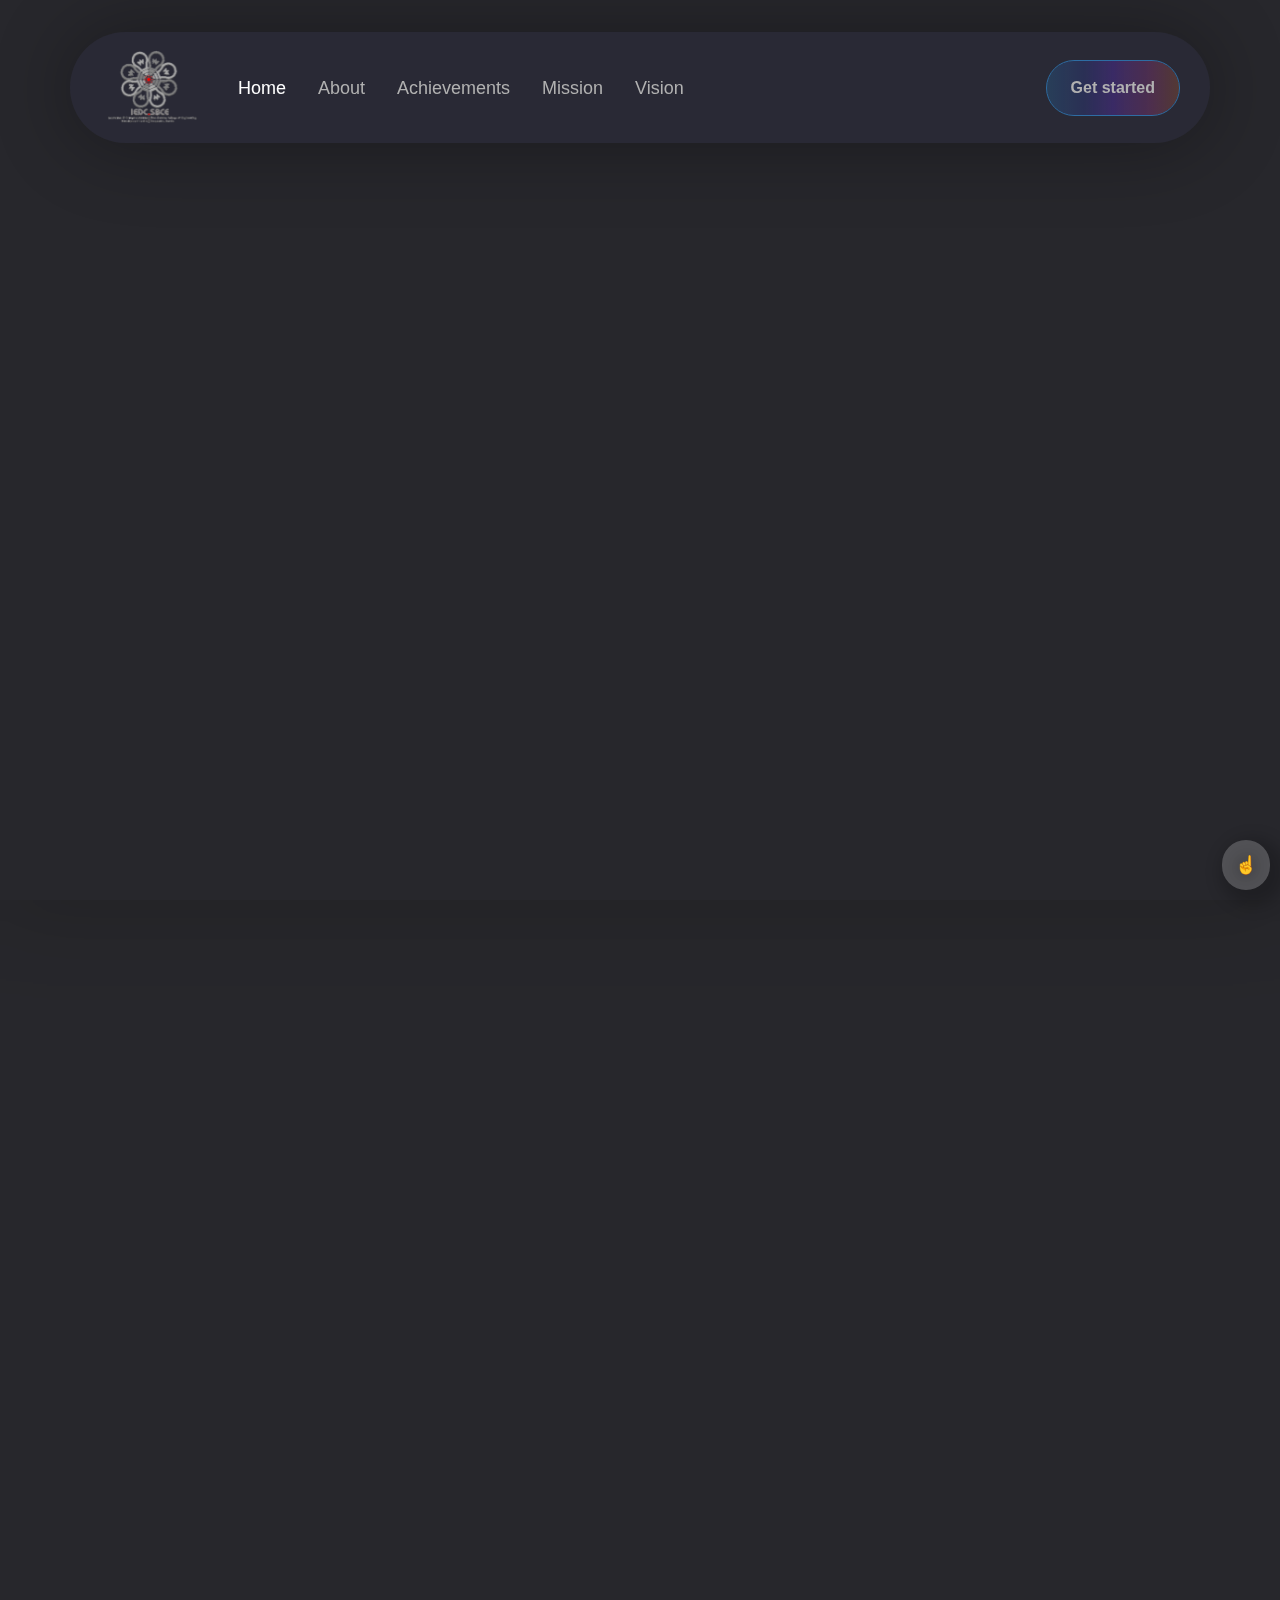
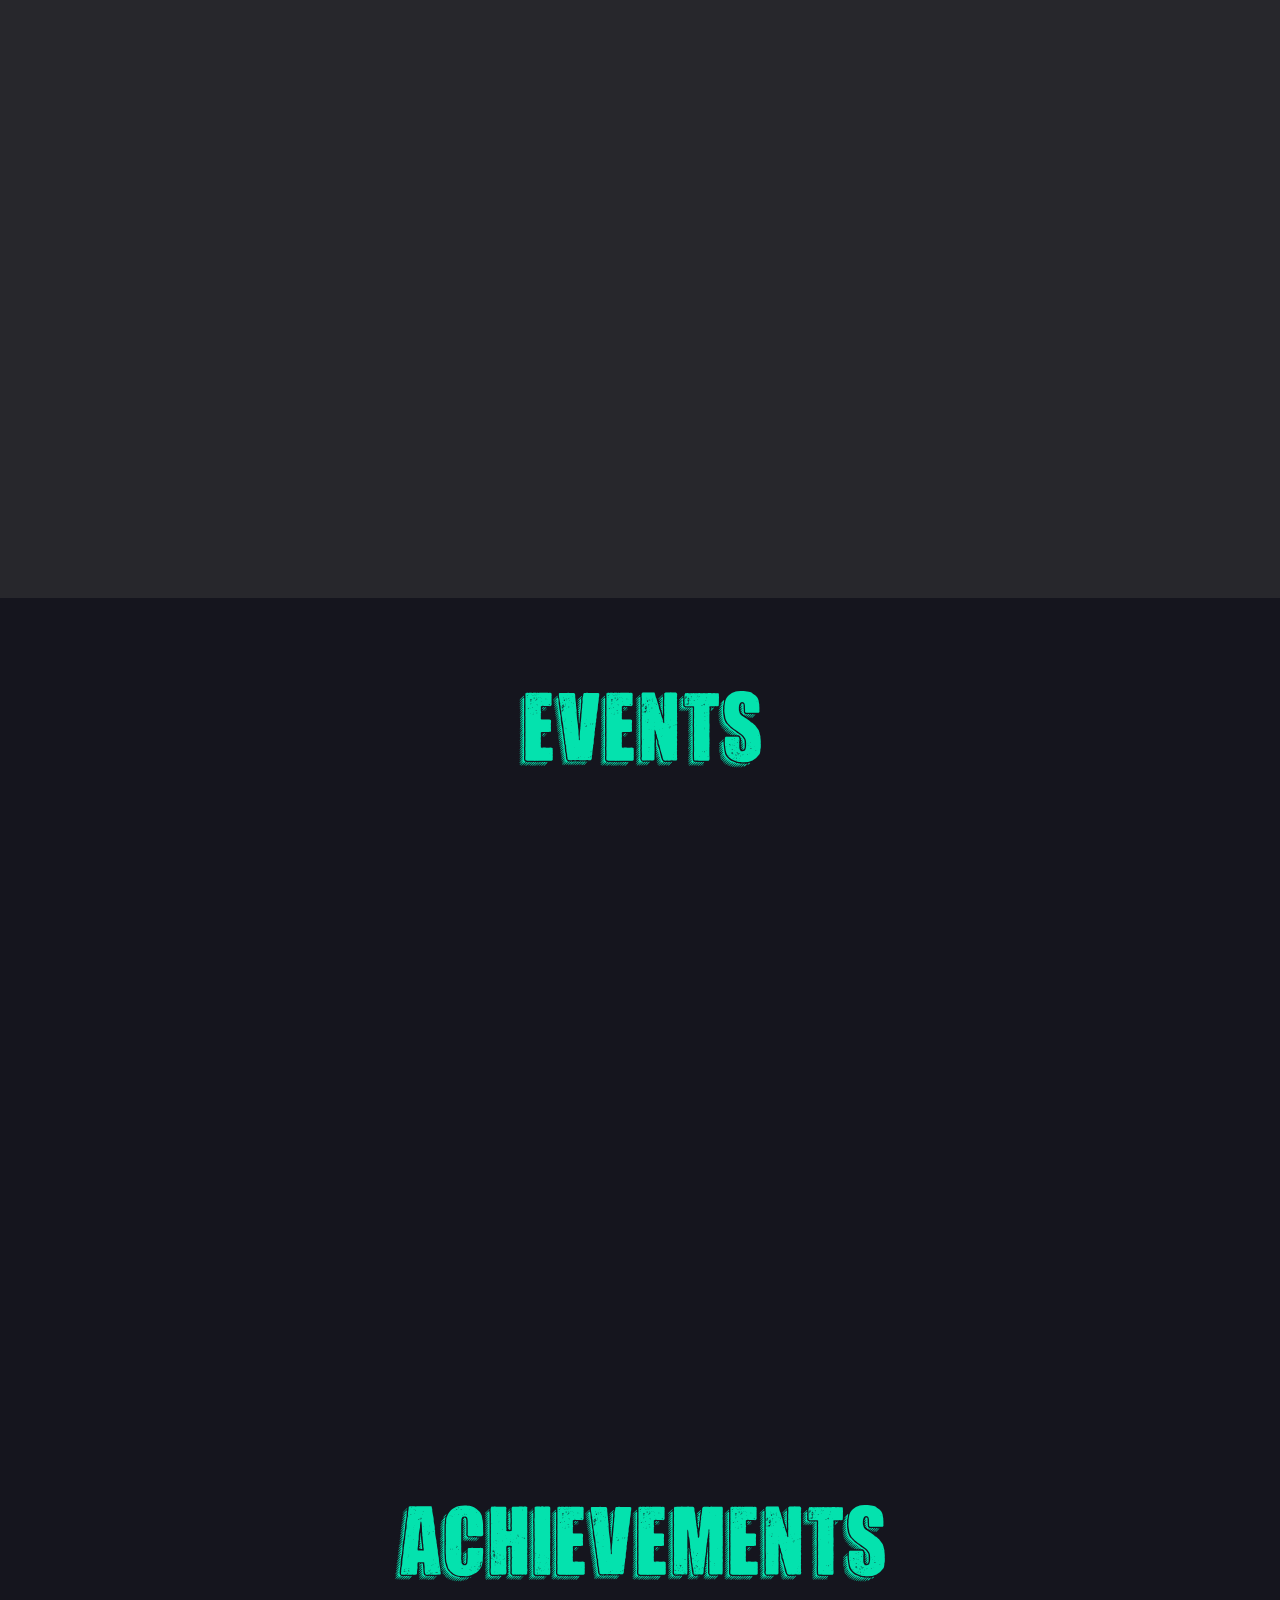
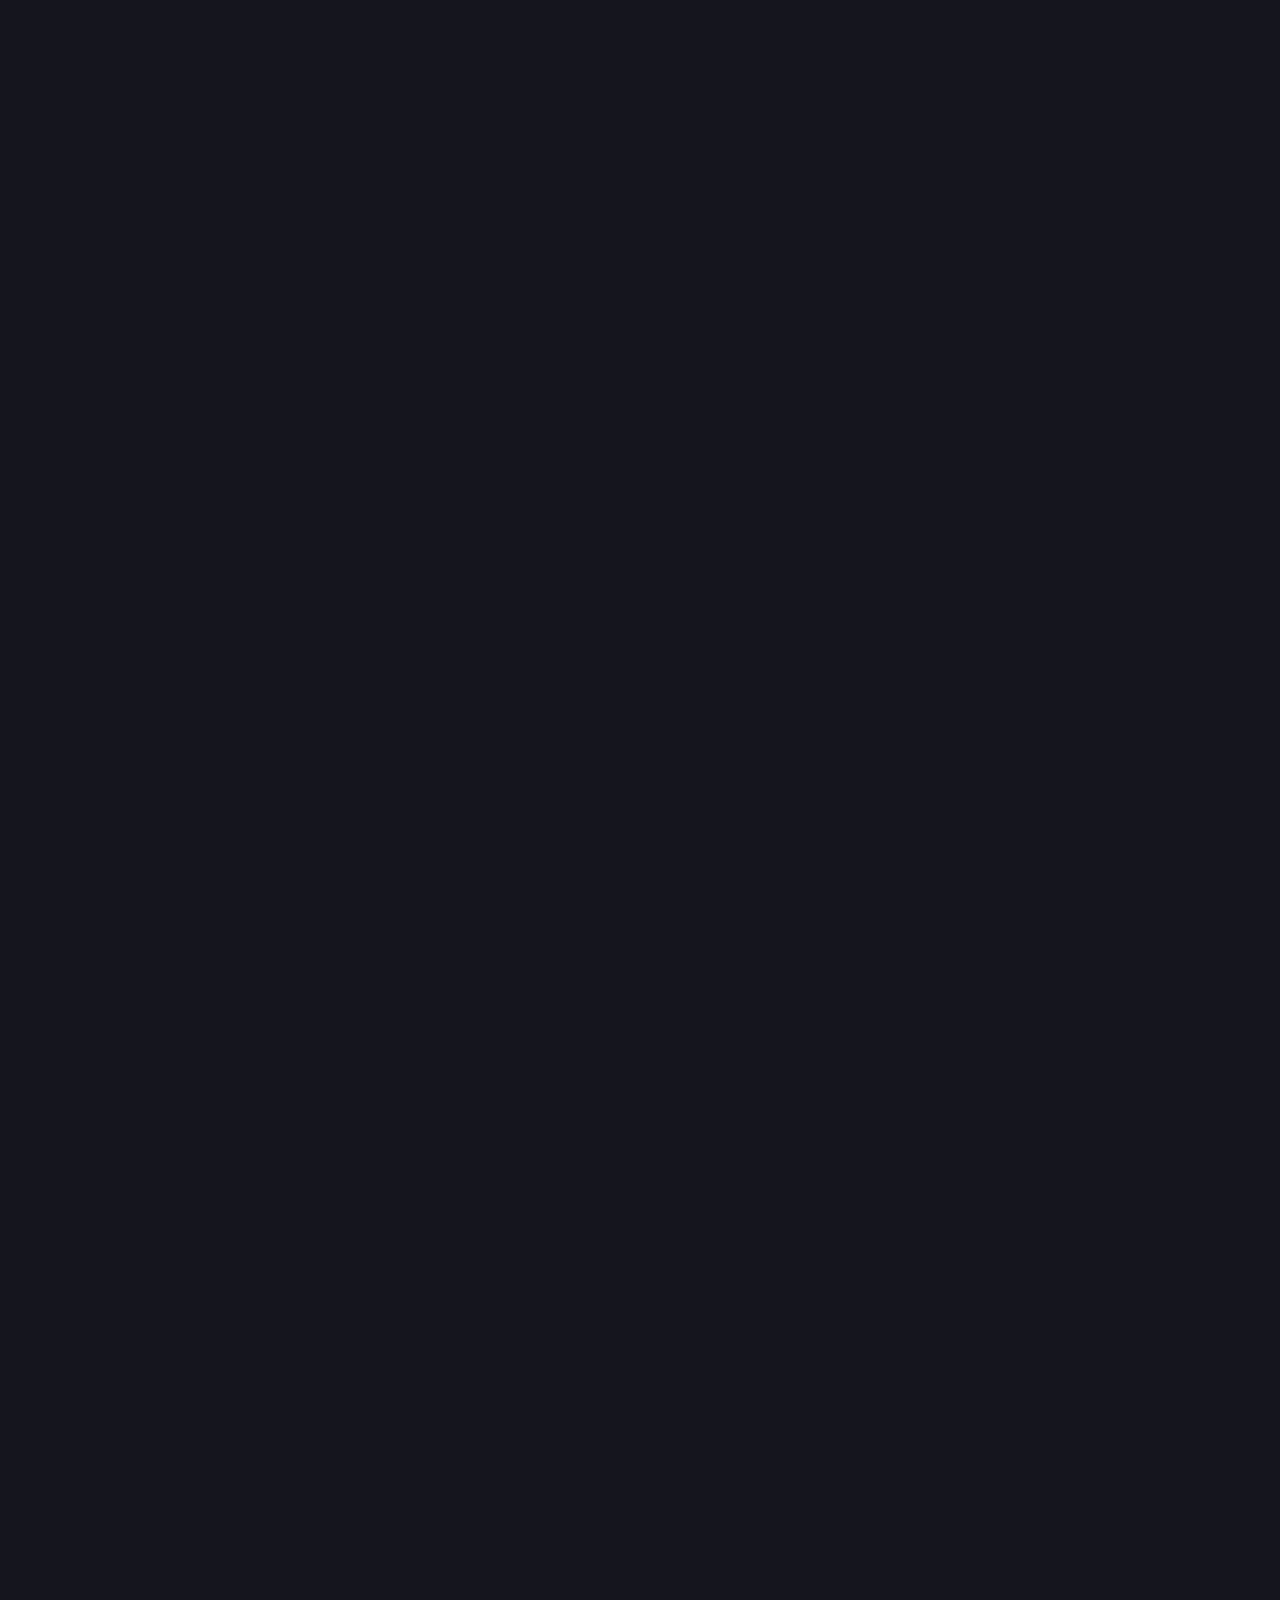
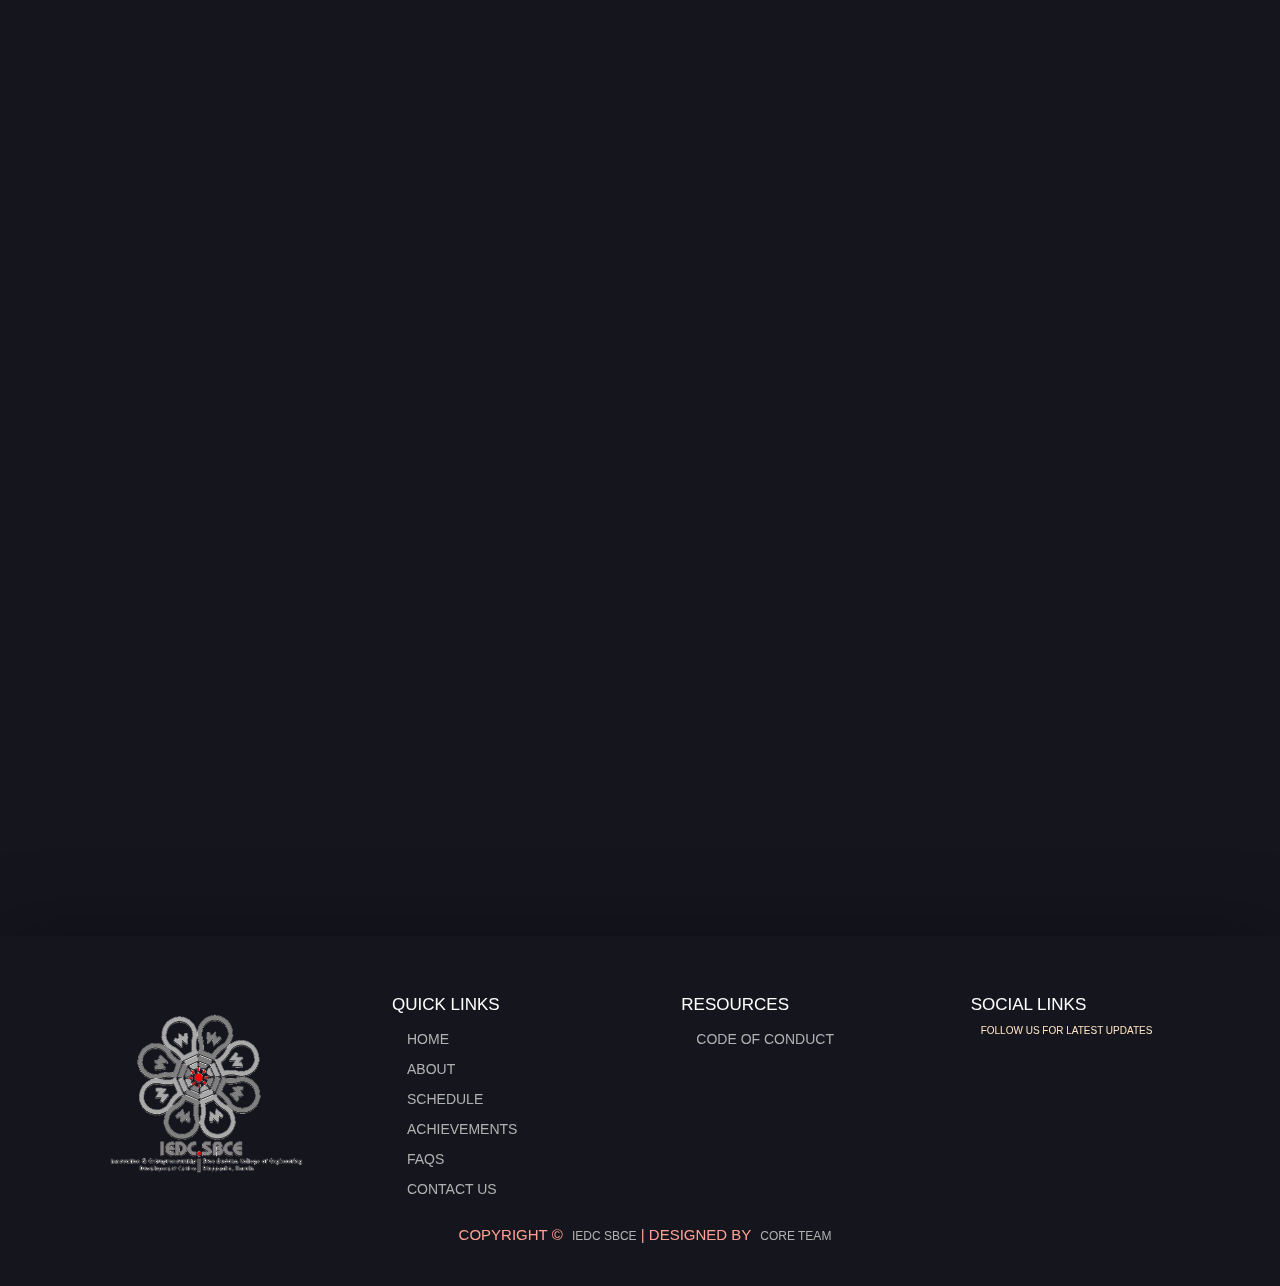
==== index.html @ 45203503 "Rename new.html to index.html" ====
<!DOCTYPE html>
<html lang="en">

<head>
    <meta charset="utf-8">
    <meta content="width=device-width, initial-scale=1" name="viewport">

    <!-- Page Descriptions -->
    <title>IEDC SBCE</title>
    <meta content="IEDC SBCE" property="og:title">
    <meta content="Welcome to IEDC SBCE" name="description">
    <link rel="shortcut icon" type="image/x-icon" href="images/logo.png">
    <!-- Facebook -->
    <meta content="IEDC SBCE" property="og:site_name">
    <meta content="Welcome to IEDC SBCE" property="og:description">
    <meta content="images/logo.png" property="og:image">
    <meta content="website" property="og:type">
    <meta content="https://iedcsbce.com/" property="og:url">

    <!-- Twitter -->
    <meta content="IEDC SBCE" property="twitter:title">
    <meta content="Welcome to IEDC SBCE" property="twitter:description">
    <meta content="images/logo.png" property="twitter:image">
    <meta content="summary_large_image" name="twitter:card">
    <meta content="@iedcsbce" name="twitter:site">
    <meta content="@iedcsbce" name="twitter:creator">
    <meta content="https://iedcsbce.com/" property="twitter:url">

    <!-- Page Styles -->
    <link href="css/style.css" rel="stylesheet">
    <link rel="stylesheet" href="https://cdnjs.cloudflare.com/ajax/libs/font-awesome/4.7.0/css/font-awesome.min.css">
    <link href="https://unpkg.com/aos@2.3.1/dist/aos.css" rel="stylesheet">
    <link href="https://fonts.googleapis.com/css?family=Roboto:300,400,500,700,900" rel="stylesheet">
    <link href="https://fonts.googleapis.com/icon?family=Material+Icons" rel="stylesheet">
    <link href="https://maxcdn.bootstrapcdn.com/bootstrap/3.3.7/css/bootstrap.min.css" rel="stylesheet">
    <link href="https://maxcdn.bootstrapcdn.com/font-awesome/4.7.0/css/font-awesome.min.css" rel="stylesheet">
    <link href="https://cdnjs.cloudflare.com/ajax/libs/animate.css/3.5.2/animate.min.css" rel="stylesheet">
    <link
        href="https://cdnjs.cloudflare.com/ajax/libs/bootstrap-material-design/0.5.10/css/bootstrap-material-design.min.css"
        rel="stylesheet">
    <link href="https://cdnjs.cloudflare.com/ajax/libs/bootstrap-material-design/0.5.10/css/ripples.min.css"
        rel="stylesheet">
    <link href="https://cdnjs.cloudflare.com/ajax/libs/bootstrap-material-design/0.5.10/css/roboto.min.css"
        rel="stylesheet">
    <link
        href="https://cdnjs.cloudflare.com/ajax/libs/bootstrap-material-design/0.5.10/css/material-fullpalette.min.css"
        rel="stylesheet">
    <link href="https://cdnjs.cloudflare.com/ajax/libs/bootstrap-material-design/0.5.10/css/material-wfont.min.css"
        rel="stylesheet">

    <!-- Page Scripts -->
    <script src="js/script.js"></script>
    <script src="https://unpkg.com/aos@2.3.1/dist/aos.js"></script>
    <script src="https://cdnjs.cloudflare.com/ajax/libs/jquery/3.1.1/jquery.min.js"></script>
    <script src="https://cdnjs.cloudflare.com/ajax/libs/bootstrap-material-design/0.5.10/js/material.min.js"></script>
    <script src="https://cdnjs.cloudflare.com/ajax/libs/bootstrap-material-design/0.5.10/js/ripples.min.js"></script>

    <!-- Page Content -->

<body>
    <div class="container hero">


        <div class="container" data-aos="fade-up" data-aos-duration="1500" id="iedc-nav">
            <div data-animation="default" data-collapse="medium" data-duration="300" data-easing="ease"
                data-easing2="ease" role="banner" class="header-wrapper iedc-nav">

                <div class="header-content-wrapper">
                    <div class="header-left-side">
                        <a href="#" aria-current="page"
                            class="header-logo-link left iedc-nav-brand iedc--current header-logo" data-aos="fade-up"
                            data-aos-duration="1500">
                            <img src="images/logo.png" alt="Logo - IEDC SBCE">
                        </a>
                        <nav role="navigation" class="header-nav-menu-wrapper iedc-nav-menu">
                            <ul role="list" class="header-nav-menu-list">
                                <li class="header-nav-list-item left">
                                    <a href="../" aria-current="page"
                                        class="header-nav-link iedc-nav-link iedc--current" data-aos="fade-up"
                                        data-aos-duration="1550">Home</a>
                                </li>
                                <li class="header-nav-list-item left">
                                    <a href="../about" class="header-nav-link iedc-nav-link" data-aos="fade-up"
                                        data-aos-duration="1600">About</a>
                                </li>
                                <li class="header-nav-list-item left">
                                    <a href="../blog" class="header-nav-link iedc-nav-link" data-aos="fade-up"
                                        data-aos-duration="1650">Achievements</a>
                                </li>
                                <li class="header-nav-list-item left">  
                                     <a href="../mission" class="header-nav-link iedc-nav-link" data-aos="fade-up"
                                     data-aos-duration="1700">Mission</a>                                 
                                </li>
                                <li class="header-nav-list-item left">  
                                    <a href="../vision" class="header-nav-link iedc-nav-link" data-aos="fade-up"
                                    data-aos-duration="1750">Vision</a>                                 
                               </li>

                            </ul>
                        </nav>

                    </div>
                    <div class="header-right-side">
                        <a href="/pricing" class="btn-primary small header-btn-hidde-on-mb iedc-inline-block"
                            data-aos="fade-up" data-aos-duration="1700">
                            <div class="position-absolute full btn-primary-bg"></div>
                            <div class="position-relative z-index-1">
                                <div>Get started</div>
                            </div>
                        </a>
                        <a href="javascript:void(0);" onclick="hamfun()">
                            <div class="hamburger-menu-wrapper iedc-nav-button" data-aos="fade-up"
                                data-aos-duration="1750" id="mme">
                                <div class="hamburger-menu-icon-wrapper">
                                    <div class="hamburger-menu-bar top"></div>
                                    <div class="hamburger-menu-bar bottom"></div>
                                </div>
                                <div class="position-absolute full btn-primary-bg"></div>
                            </div>
                        </a>
                    </div>
                </div>

                <div class="iedc-nav-overlay" data-wf-ignore="" id="iedc-nav-overlay-0">
                    <nav role="navigation" class="header-nav-menu-wrapper iedc-nav-menu"
                        style="transform: translateY(0px) translateX(0px); transition: transform 400ms ease 0s;"
                        data-nav-menu-open="">
                        <ul role="list" class="header-nav-menu-list">
                            <li class="header-nav-list-item left">
                                <a href="/" aria-current="page"
                                    class="header-nav-link iedc-nav-link iedc--nav-link-open"
                                    style="max-width: 1316px;">
                                    Home
                                </a>
                            </li>
                            <li class="header-nav-list-item left">
                                <a href="/about" class="header-nav-link iedc-nav-link iedc--nav-link-open"
                                    style="max-width: 1316px;">
                                    About
                                </a>
                            </li>
                            <li class="header-nav-list-item left">
                                <a href="../blog" class="header-nav-link iedc-nav-link" data-aos="fade-up"
                                    data-aos-duration="1650">Achievements</a>
                            </li>
                            <li class="header-nav-list-item left">  
                                 <a href="../mission" class="header-nav-link iedc-nav-link" data-aos="fade-up"
                                 data-aosduration="1700">Mission</a>                                 
                            </li>
                            <li class="header-nav-list-item left">  
                                <a href="../vision" class="header-nav-link iedc-nav-link" data-aos="fade-up"
                                data-aosduration="1750">Vision</a>                                 
                           </li>

                            <li class="header-nav-list-item show-in-tablet header-nav-btn-tablet">
                                <a href="/pricing" class="btn-primary width-100 iedc-inline-block">
                                    <div class="position-absolute full btn-primary-bg"
                                        style="transform: translate3d(0px, 0px, 0px) scale3d(1, 1, 1) rotateX(0deg) rotateY(0deg) rotateZ(0deg) skew(0deg, 0deg); transform-style: preserve-3d;">
                                    </div>
                                    <div class="position-relative z-index-1">
                                        <div>Get started</div>
                                    </div>
                                </a>
                            </li>
                        </ul>
                    </nav>
                </div>
            </div>

        </div>

        <div class="video-container">
            <div class="color-overlay"></div>
            <video autoplay loop muted>
                <source src="images/Sequence 01_1.mp4" type="video/mp4">
            </video>
        </div>

    </div>


    <section id="about-us" class="about-us welcome abc">
        <div class="img-top">
            <div class="container" data-aos="fade-up" data-aos-duration="1500">
                <h5 class="section-title h1">MISSION</h5>
                <div class="about-card">
                    <div class="aus">
                        <div class="title">Mission</div>
                        <div class="content">
                            Lorem ipsum dolor sit amet, consectetur adipisicing elit. Quasi nulla quo suscipit molestias
                            ipsum, ut voluptate officiis, laudantium sapiente obcaecati odio reprehenderit? Neque magnam
                            saepe doloremque facere recusandae eaque optio.
                        </div>
                    </div>
                    <div class="yus">
                        <div class="content">
                            <img src="images/123.jpg">
                        </div>
                    </div>
                </div>
            </div>
        </div>
        <div class="video-container">
            <div class="color-overlay"></div>
            <video autoplay loop muted>
                <source src="images/Pexels_Videos_1722882_1.mp4" type="video/mp4">
            </video>
        </div>
    </section>


    <section id="about-us" class="about-us welcome abc">
        <div class="img-top">
            <div class="container" data-aos="fade-up" data-aos-duration="1500">
                <h5 class="section-title h1">VISION</h5>
                <div class="about-card">
                    <div class="aus">

                        <div class="content">
                            <img src="images/123.jpg">
                        </div>
                        
                    </div>
                    <div class="yus">
                        <div class="title">Mission</div>
                        <div class="content">
                            Lorem ipsum dolor sit amet, consectetur adipisicing elit. Quasi nulla quo suscipit molestias
                            ipsum, ut voluptate officiis, laudantium sapiente obcaecati odio reprehenderit? Neque magnam
                            saepe doloremque facere recusandae eaque optio.
                        </div>
                    </div>
                </div>
            </div>
        </div>
        <div class="video-container">
            <div class="color-overlay"></div>
            <video autoplay loop muted>
                <source src="images/Pexels_Videos_2611250.mp4" type="video/mp4">
            </video>
        </div>
    </section>
    <section id="event" class="pb-5">
        <div class="container">
            <h5 class="section-title h1">EVENTS</h5>
            <div class="row">
                <div class="col-xs-12 col-sm-6 col-md-4"  data-aos="fade-up" data-aos-duration="1550">
                    <div class="image-flip" ontouchstart="this.classList.toggle('hover');">
                        <div class="mainflip">
                            <div class="frontside">
                                <div class="card">
                                    <div class="card-body text-center">
                                        <p><img class=" img-fluid" src="images/img2.jpg" alt="card image"></p>
                                        <h4 class="card-title">Financial Investment Planning for Innovators</h4>
                                        <p class="card-text">IEDC of SBCE in association with ED Club and IIC organized an online session on “Financial Investment Planning for Innovators” on 29th July 2022 from 7.00 pm - 8.00 pm through google meet.</p>
                                        <a href="#" class="btn btn-primary btn-sm"><i class="fa fa-plus"></i></a>
                                    </div>
                                </div>
                            </div>
                            <div class="backside">
                                <div class="card">
                                    <div class="card-body text-center mt-4">
                                        <h4 class="card-title">Financial Investment Planning for Innovators</h4>
                                        <p class="card-text"> Ms. Nisary Mahesh, Founder, and CEO of ‘ Her Money Talks ‘ was the expert speaker. She explained financial goal setting, types of financial assets, various investment instruments, etc. She also stressed the importance of investing early and wisely to the participants. About 60 participants were there including faculties and students.</p>
                                       
                                    </div>
                                </div>
                            </div>
                        </div>
                    </div>
                </div>

                <div class="col-xs-12 col-sm-6 col-md-4" data-aos="fade-up" data-aos-duration="1600">
                    <div class="image-flip" ontouchstart="this.classList.toggle('hover');">
                        <div class="mainflip">
                            <div class="frontside">
                                <div class="card">
                                    <div class="card-body text-center">
                                        <p><img class=" img-fluid" src="images/img4.jpg" alt="card image"></p>
                                        <h4 class="card-title">Managing IEDC and Developing Entrepreneurial Skills</h4>
                                        <p class="card-text">IEDC in association with the ED Club and IIC organized a one-day orientation workshop on ‘Managing IEDC and Developing Entrepreneurial Skills’ on 1st July 2022 from 09:30 am - 4.00 pm at the seminar hall, Civil Department block. </p>
                                        <a href="#" class="btn btn-primary btn-sm"><i class="fa fa-plus"></i></a>
                                    </div>
                                </div>
                            </div>
                            <div class="backside">
                                <div class="card">
                                    <div class="card-body text-center mt-4">
                                        <h4 class="card-title">Managing IEDC and Developing Entrepreneurial Skills</h4>
                                        <p class="card-text"> The resource person for the workshop was Mr. Pradeep Raj, Head of Innovation Centre, Mohandas College of Engineering, Trivandrum. The workshop was intended for around 40 IEDC members of SBCE, primarily for the IEDC core team members to give awareness on managing IEDC and developing entrepreneurial skills.</p>
                                       
                                    </div>
                                </div>
                            </div>
                        </div>
                    </div>
                </div>
                <div class="col-xs-12 col-sm-6 col-md-4" data-aos="fade-up" data-aos-duration="1650">
                    <div class="image-flip" ontouchstart="this.classList.toggle('hover');">
                        <div class="mainflip">
                            <div class="frontside">
                                <div class="card">
                                    <div class="card-body card-pad text-center ">
                                        <p><img class=" img-fluid" src="images/img3.jpg" alt="card image"></p>
                                        <h4 class="card-title">One day IEDC workshop on ideation to start-up and funding opportunities IEDC</h4>
                                        <p class="card-text"> in association with the ED Club and IIC at Sree Buddha College of Engineering., Pattoor organized a one-day workshop on Ideation to start-up & funding opportunities on 6th May 2022</p>
                                        <a href="#" class="btn btn-primary btn-sm third-btn"><i class="fa fa-plus"></i></a>
                                    </div>
                                </div>
                            </div>
                            <div class="backside">
                                <div class="card">
                                    <div class="card-body text-center mt-4">
                                        <h4 class="card-title">ONE DAY IEDC WORKSHOP ON IDEATION TO STARTUP & FUNDING OPPORTUNITIES IEDC</h4>
                                        <p class="card-text">The resource person for the workshop was Mr. Ajay Basil Varghese, Nodal Officer of IEDC and TBI Adi Sankara Institute of Engineering & Technology, Kalady. Mr. Ajay is an academician and an entrepreneur. The workshop was conducted for 120 IEDC members of SBCE to give awareness about ideation, Innovation & entrepreneurship. Mr. Ajay started with the story of his journey from academician to entrepreneur.</p>
                                       
                                    </div>
                                </div>
                            </div>
                        </div>
                    </div>
                </div>    
            </div>
        </div>
    </section>
    <section id="event" class="pb-5">
        <div class="container">
            <h5 class="section-title h1">ACHIEVEMENTS</h5>
            <div class="row">
                <div class="col-xs-12 col-sm-6 col-md-4" data-aos="fade-up" data-aos-duration="1500">
                    <div class="image-flip" ontouchstart="this.classList.toggle('hover');">
                        <div class="mainflip">
                            <div class="frontside">
                                <div class="card">
                                    <div class="card-body text-center">
                                        <p><img class=" img-fluid" src="images/img1.jpg" alt="card image"></p>
                                        <h4 class="card-title"></h4>
                                        <p class="card-text">Our IEDC team of 10 students with Nodal officers attended IEDC Summit at SJCET Palai on March 5th, 2022.</p>
                                        <a href="#" class="btn btn-primary btn-sm "><i class="fa fa-plus"></i></a>
                                    </div>
                                </div>
                            </div>
                            <div class="backside">
                                <div class="card">
                                    <div class="card-body text-center mt-4">
                                        <h4 class="card-title"></h4>
                                        <p class="card-text">  SBCE IEDC has become the Runners up in the top colleges in the Alappuzha district in Innovation Premier League (IPL) Awards 2021. Athul U. of third-semester Electronics & Communication Engineering has become the Topper in Alappuzha in district-level IPL awards. Congratulations to Team SBCE IEDC!!!</p>
                                       
                                    </div>
                                </div>
                            </div>
                        </div>
                    </div>
                </div>
            </div>
        </div>
    </section>

    <div class="container blur" data-aos="fade-up" data-aos-duration="1500" style="height: 2000px;">
        <div class="row">
            <div class="col-md-12">
                <h1>IEDC SBCE</h1>
            </div>
            <div class="col-md-12">
                <p>IEDC SBCE</p>
            </div>
        </div>
        <div class="row">
            <div class="col-md-12">
                <p>IEDC SBCE</p>
            </div>
        </div>
    </div>
    <button id="scrollToTopBtn">☝️</button>
    <footer>
        <div class="f-content">
            <div class="f-sec-logo">
                <img src="images/logo.png" alt="logo" />
            </div>
            <div class="f-sec1">
                <h4>Quick Links</h4>
                <div class="f-sec1-links">
                    <a href="#hero">Home</a>
                    <a href="#about">About</a>
                    <a href="#schedule-part">Schedule</a>
                    <a href="#">Achievements</a>
                    <a href="#faq">FAQs</a>
                    <a href="#contact">Contact Us</a>
                </div>
            </div>
            <div class="f-sec2">
                <h4>Resources</h4>
                <div class="f-sec2-links">
                    <a href="assets/coc/code-of-conduct.pdf">Code of
                        Conduct</a>
                </div>
            </div>
            <div class="f-sec3">
                <h4>Social Links</h4>
                <p class="text">Follow us for latest updates</p>
                <div class="f-sec3-links">
                    <a rel="" href="https://www.instagram.com/hackbells/" target="_blank" class="contact-link">
                        <i class="fab fa-instagram fa-2x"></i>
                    </a>
                </div>
            </div>

        </div>
        <div class="cpy">
            <p>Copyright &copy; <a href="https://hackbells.tech" target="_blank">IEDC SBCE</a> | Designed by <a
                    href="https://www.instagram.com/hackbells/" target="_blank">CORE TEAM</a></p>
        </div>
    </footer>
    <script>
        AOS.init();

        var scrollBefore = 0;

        window.addEventListener('scroll', function (e) {
            const scrolled = window.scrollY;

            if (scrollBefore > scrolled) {
                console.log("ScrollUP");
                scrollBefore = scrolled;
                if (window.pageYOffset >= 500) {
                    document.getElementById("iedc-nav").classList.add("sticky");
                }
                else {
                    document.getElementById("iedc-nav").classList.remove("sticky");
                }

            } else {
                scrollBefore = scrolled;
                console.log("ScrollDOWN");
                if (window.pageYOffset <= 500) {
                    document.getElementById("iedc-nav").classList.remove("sticky");
                }
            }

        })

        var scrollToTopBtn = document.getElementById("scrollToTopBtn");
        var rootElement = document.documentElement;
        function scrollToTop() {
            // Scroll to top logic
            rootElement.scrollTo({
                top: 0,
                behavior: "smooth"
            });
        }
        scrollToTopBtn.addEventListener("click", scrollToTop);

        $(document).scroll(function () {
            var y = $(this).scrollTop();
            if (y > 500 || y == undefined) {
                $('#scrollToTopBtn').fadeIn();
            } else {
                $('#scrollToTopBtn').fadeOut();
            }
        });
        function hamfun() {
            document.getElementById("mme").classList.add("responsive");
            var navbar = document.getElementById('iedc-nav-overlay-0');
            var responsive_class_name = 'responsive'
            navbar.classList.toggle(responsive_class_name)
        }
    </script>

</body>


</html>
---- css/style.css ----
@font-face {
    font-family: 'custom-font';
    src: url('../images/fonts/MotionPersonalUseBold-2O0od.ttf') format('truetype');
    font-weight: normal;
    font-style: normal;
}

* {
    -webkit-box-sizing: border-box;
    -moz-box-sizing: border-box;
    box-sizing: border-box
}

html {
    font-family: sans-serif;
    -ms-text-size-adjust: 100%;
    -webkit-text-size-adjust: 100%;
    text-size-adjust: 100%;
}

body {
    margin: 0;
    background-attachment: fixed;
    background-image: url(../images/bg.jpg);
    background-color: #15151e !important;
    color: rgb(218, 218, 218) !important;
}

.blur {
    backdrop-filter: blur(10px);
    -webkit-backdrop-filter: blur(10px);

}

article,
aside,
details,
figcaption,
figure,
footer,
header,
hgroup,
main,
menu,
nav,
section,
summary {
    display: block
}

audio,
canvas,
progress,
video {
    display: inline-block;
    vertical-align: baseline
}

audio:not([controls]) {
    display: none;
    height: 0
}

[hidden],
template {
    display: none
}

a {
    background-color: transparent;
    text-decoration: none !important;
    color: rgb(177, 177, 177) !important;
}

a:active,
a:hover {
    outline: 0
}

a:hover {
    color: #ffffff !important;
}

abbr[title] {
    border-bottom: 1px dotted
}

b,
strong {
    font-weight: bold
}

dfn {
    font-style: italic
}

h1 {
    font-size: 2em !important;
    margin: .67em 0
}

mark {
    background: #ff0;
    color: #000
}

small {
    font-size: 80% !important
}

sub,
sup {
    font-size: 75% !important;
    line-height: 0;
    position: relative;
    vertical-align: baseline
}

sup {
    top: -0.5em
}

sub {
    bottom: -0.25em
}

img {
    border: 0
}

svg:not(:root) {
    overflow: hidden
}

figure {
    margin: 1em 40px
}

hr {
    box-sizing: content-box;
    height: 0
}

pre {
    overflow: auto
}

code,
kbd,
pre,
samp {
    font-family: monospace, monospace;
    font-size: 1em
}

button,
input,
optgroup,
select,
textarea {
    color: inherit;
    font: inherit;
    margin: 0
}

button {
    overflow: visible
}

button,
select {
    text-transform: none
}

button,
html input[type="button"],
input[type="reset"] {
    -webkit-appearance: button;
    cursor: pointer
}

button[disabled],
html input[disabled] {
    cursor: default
}

button::-moz-focus-inner,
input::-moz-focus-inner {
    border: 0;
    padding: 0
}

input {
    line-height: normal
}

input[type='checkbox'],
input[type='radio'] {
    box-sizing: border-box;
    padding: 0
}

input[type='number']::-webkit-inner-spin-button,
input[type='number']::-webkit-outer-spin-button {
    height: auto
}

input[type='search'] {
    -webkit-appearance: none
}

input[type='search']::-webkit-search-cancel-button,
input[type='search']::-webkit-search-decoration {
    -webkit-appearance: none
}

fieldset {
    border: 1px solid #c0c0c0;
    margin: 0 2px;
    padding: .35em .625em .75em
}

legend {
    border: 0;
    padding: 0
}

textarea {
    overflow: auto
}

optgroup {
    font-weight: bold
}

table {
    border-collapse: collapse;
    border-spacing: 0
}

td,
th {
    padding: 0
}

.header-wrapper {
    position: -webkit-sticky;
    position: sticky;
    top: 0px;
    background-color: transparent;
}

/* Navbar */

.iedc-nav {
    position: relative;
    /* background: #dddddd; */
    z-index: 1000
}

@media screen and (max-width:767px) {
    .iedc-nav-brand {
        padding-left: 10px
    }
}



.iedc-nav:before,
.iedc-nav:after {
    content: " ";
    display: table;
    grid-column-start: 1;
    grid-row-start: 1;
    grid-column-end: 2;
    grid-row-end: 2
}

.iedc-nav:after {
    clear: both
}

.iedc-nav-brand {
    position: relative;
    float: left;
    text-decoration: none;
    color: #333333
}

.iedc-nav-link {
    position: relative;
    display: inline-block;
    vertical-align: top;
    text-decoration: none;
    color: #222222;
    padding: 20px;
    text-align: left;
    margin-left: auto;
    margin-right: auto
}

.iedc-nav-link.iedc--current {
    color: #0082f3
}

.iedc-nav-menu {
    position: relative;
    float: right;
}

[data-nav-menu-open] {
    display: block !important;
    position: absolute;
    top: 100%;
    left: 0;
    right: 0;
    background: #C8C8C8;
    text-align: center;
    overflow: visible;
    min-width: 200px
}

.w--nav-link-open {
    display: block;
    position: relative
}

.iedc-nav-overlay {
    position: absolute;
    display: none;
    top: 100%;
    left: 0;
    right: 0;
    width: 100%;
    z-index: 1000;
    backdrop-filter: blur(10px);
    -webkit-backdrop-filter: blur(10px);
}

.responsive {
    display: block !important;
}

.iedc-nav-overlay [data-nav-menu-open] {
    top: 0;
    backdrop-filter: blur(10px);
    -webkit-backdrop-filter: blur(10px);
}

.iedc-nav[data-animation="over-left"] .iedc-nav-overlay {
    width: auto
}

.iedc-nav[data-animation="over-left"] .iedc-nav-overlay,
.iedc-nav[data-animation="over-left"] [data-nav-menu-open] {
    right: auto;
    z-index: 1;
    top: 0
}

.iedc-nav[data-animation="over-right"] .iedc-nav-overlay {
    width: auto
}

.iedc-nav[data-animation="over-right"] .iedc-nav-overlay,
.iedc-nav[data-animation="over-right"] [data-nav-menu-open] {
    left: auto;
    z-index: 1;
    top: 0
}

.iedc-nav-button {
    position: relative;
    float: right;
    padding: 18px;
    font-size: 24px;
    display: none;
    cursor: pointer;
    -webkit-tap-highlight-color: rgba(0, 0, 0, 0);
    tap-highlight-color: rgba(0, 0, 0, 0);
    -webkit-user-select: none;
    -moz-user-select: none;
    -ms-user-select: none;
    user-select: none
}

.iedc-nav-button:focus {
    outline: 0
}

.iedc-nav-button.w--open {
    background-color: #C8C8C8;
    color: white
}

.iedc-nav[data-collapse="all"] .iedc-nav-menu {
    display: none
}

.iedc-nav[data-collapse="all"] .iedc-nav-button {
    display: block
}

.w--nav-dropdown-open {
    display: block
}

.w--nav-dropdown-toggle-open {
    display: block
}

.w--nav-dropdown-list-open {
    position: static
}

@media screen and (max-width:991px) {
    .iedc-nav[data-collapse="medium"] .iedc-nav-menu {
        display: none
    }

    .iedc-nav[data-collapse="medium"] .iedc-nav-button {
        display: block
    }

    .header-nav-menu-wrapper {
        overflow: auto;
        max-height: 90vh;
        margin-top: 20px;
        margin-right: 24px;
        margin-left: 24px;
        padding: 40px 23px;
        border-radius: 28px;
        background-color: #2b2b3b;
        backdrop-filter: blur(10px);
        -webkit-backdrop-filter: blur(10px);
    }
}

@media screen and (max-width:767px) {
    .iedc-nav[data-collapse="small"] .iedc-nav-menu {
        display: none
    }

    .iedc-nav[data-collapse="small"] .iedc-nav-button {
        display: block
    }

    .iedc-nav-brand {
        padding-left: 10px
    }
}

@media screen and (max-width:479px) {
    .iedc-nav[data-collapse="tiny"] .iedc-nav-menu {
        display: none
    }

    .iedc-nav[data-collapse="tiny"] .iedc-nav-button {
        display: block
    }

    .header-nav-menu-wrapper {
        margin-right: 20px;
        margin-left: 20px;
    }

    section .section-title {
        font-family: custom-font;
        font-size: 50px !important;
        font-weight: 700;

    }
}

.header-content-wrapper {

    display: -webkit-box;
    display: -webkit-flex;
    display: -ms-flexbox;
    display: flex;
    margin-top: 32px;
    padding: 18px 30px 18px 36px;
    -webkit-box-pack: justify;
    -webkit-justify-content: space-between;
    -ms-flex-pack: justify;
    justify-content: space-between;
    -webkit-box-align: center;
    -webkit-align-items: center;
    -ms-flex-align: center;
    align-items: center;
    border-radius: 100000000px;
    background-color: #2b2b3ba2;
    box-shadow: 0 2px 80px 0 rgba(0, 0, 0, 0.33);
    backdrop-filter: blur(10px);
    -webkit-backdrop-filter: blur(10px);
}

.header-logo img {
    height: 75px;
}

.header-nav-list-item {
    margin-bottom: 0px;
    padding-left: 32px;
}

.header-nav-list-item.show-in-tablet {
    display: none;
}

.header-nav-list-item.left {
    padding-right: 32px;
    padding-left: 0px;
    line-height: 1.111em;
}

.header-nav-link {
    padding: 0px;
    -webkit-transition: opacity 300ms ease;
    transition: opacity 300ms ease;
    color: #fff;
    font-size: 18px;
    line-height: 1.111em;
}

.header-nav-link:hover {
    opacity: 0.75;
}

.header-nav-link.iedc--current {
    color: #fff !important;
}

.header-nav-link.dropdown {
    display: -webkit-box;
    display: -webkit-flex;
    display: -ms-flexbox;
    display: flex;
    -webkit-box-align: center;
    -webkit-align-items: center;
    -ms-flex-align: center;
    align-items: center;
}

@media screen and (min-width: 1920px) {
    .header-content-wrapper {
        padding: 15px 20px 15px 30px;
    }
}

@media screen and (max-width: 367px) {
    .header-content-wrapper {
        margin-top: 28px;
        padding-top: 13px;
        padding-right: 15px;
        padding-bottom: 13px;
    }

    .header-logo-link.left {
        margin-right: 30px;
    }

    .btn-primary.small.header-btn-hidde-on-mb {
        display: none;
    }

    .hamburger-menu-wrapper {
        width: 50px;
        display: block;
        height: 50px;
        min-height: 50px;
        min-width: 50px;
    }

    .hamburger-menu-bar {
        width: 23px;
    }


}

/* media screen 479px */
@media screen and (max-width: 479px) {
    .header-content-wrapper {
        margin-top: 23px;
        padding: 10px 10px 10px 25px;
    }

    .header-logo-link.left {
        max-width: 50%;
        margin-right: 20px;
    }

    .header-nav-list-item {
        width: 100%;
        text-align: left;
    }

    .header-nav-list-item.show-in-tablet {
        display: -webkit-box;
        display: -webkit-flex;
        display: -ms-flexbox;
        display: flex;
        width: 100%;
        -webkit-box-pack: start;
        -webkit-justify-content: flex-start;
        -ms-flex-pack: start;
        justify-content: flex-start;
    }

    .hamburger-menu-wrapper {
        width: 45px;
        height: 45px;
        min-height: 45px;
        min-width: 45px;
        margin-left: 10px;
    }

    .btn-primary.small.header-btn-hidde-on-mb {
        display: none;
    }
}

/* media screen 991px */
@media screen and (max-width: 991px) {
    .header-left-side {
        -webkit-box-flex: 1;
        -webkit-flex: 1;
        -ms-flex: 1;
        flex: 1;
    }

    .header-nav-menu-list {
        -webkit-box-orient: vertical;
        -webkit-box-direction: normal;
        -webkit-flex-direction: column;
        -ms-flex-direction: column;
        flex-direction: column;
        -webkit-box-align: start;
        -webkit-align-items: flex-start;
        -ms-flex-align: start;
        align-items: flex-start;
    }

    .header-nav-list-item {
        margin-bottom: 12px;
        padding-left: 0px;
    }

    .header-nav-list-item.show-in-tablet {
        display: block;
    }

    .header-nav-list-item.show-in-tablet.header-nav-btn-tablet {
        display: -webkit-box;
        display: -webkit-flex;
        display: -ms-flexbox;
        display: flex;
        width: 100%;
        margin-top: 40px;
        -webkit-box-pack: center;
        -webkit-justify-content: center;
        -ms-flex-pack: center;
        justify-content: center;
    }

    .header-nav-list-item.left {
        margin-bottom: 30px;
        padding-right: 0px;
    }

    .header-nav-link {
        font-size: 23px;
    }

    .hamburger-menu-wrapper {
        overflow: hidden;
        width: 56px;
        height: 56px;
        min-height: 56px;
        min-width: 56px;
        margin-left: 20px;
        border-radius: 50%;
        background-color: #fff;
    }

    .hamburger-menu-wrapper.w--open {
        background-color: transparent;
    }

}

.header-left-side {
    display: -webkit-box;
    display: -webkit-flex;
    display: -ms-flexbox;
    display: flex;
    -webkit-box-align: center;
    -webkit-align-items: center;
    -ms-flex-align: center;
    align-items: center;
}

.header-right-side {
    display: -webkit-box;
    display: -webkit-flex;
    display: -ms-flexbox;
    display: flex;
    -webkit-box-pack: end;
    -webkit-justify-content: flex-end;
    -ms-flex-pack: end;
    justify-content: flex-end;
    -webkit-box-align: center;
    -webkit-align-items: center;
    -ms-flex-align: center;
    align-items: center;
}

.header-logo-link {
    padding-left: 0px;
    -webkit-transition: -webkit-transform 300ms ease;
    transition: -webkit-transform 300ms ease;
    transition: transform 300ms ease;
    transition: transform 300ms ease, -webkit-transform 300ms ease;
    -webkit-transform-style: preserve-3d;
    transform-style: preserve-3d;
}

.header-logo-link:hover {
    opacity: 1;
    -webkit-transform: scale3d(0.97, 0.97, 1.01);
    transform: scale3d(0.97, 0.97, 1.01);
}

.header-logo-link.left {
    margin-right: 40px;
}

.w-dropdown-link.iedc--current {
    color: #0082f3
}

.w-nav-link.iedc--current {
    color: #0082f3
}

.w-tab-link.iedc--current {
    background-color: #C8C8C8
}

.header-nav-link.iedc--current {
    color: #fff;
}

.header-nav-menu-list {
    z-index: 1;
    display: -webkit-box;
    display: -webkit-flex;
    display: -ms-flexbox;
    display: flex;
    margin-bottom: 0px;
    padding-left: 0px;
    -webkit-box-pack: end;
    -webkit-justify-content: flex-end;
    -ms-flex-pack: end;
    justify-content: flex-end;
    -webkit-box-align: center;
    -webkit-align-items: center;
    -ms-flex-align: center;
    align-items: center;
    list-style-type: none;
}

.btn-primary {
    position: relative;
    display: inline-block;
    overflow: hidden;
    padding: 26px 38px;
    -webkit-box-pack: center;
    -webkit-justify-content: center;
    -ms-flex-pack: center;
    justify-content: center;
    -webkit-box-align: center;
    -webkit-align-items: center;
    -ms-flex-align: center;
    align-items: center;
    border: 1px solid transparent;
    border-radius: 1000000px;
    background-color: transparent;
    -webkit-transition: background-color 300ms ease, color 300ms ease, -webkit-transform 300ms ease;
    transition: background-color 300ms ease, color 300ms ease, -webkit-transform 300ms ease;
    transition: transform 300ms ease, background-color 300ms ease, color 300ms ease;
    transition: transform 300ms ease, background-color 300ms ease, color 300ms ease, -webkit-transform 300ms ease;
    color: #fff;
    font-size: 18px;
    line-height: 1.111em;
    font-weight: 700;
    text-align: center;
    text-decoration: none;
    -webkit-transform-style: preserve-3d;
    transform-style: preserve-3d;
}

.btn-primary:hover {
    opacity: 1;
    -webkit-transform: scale3d(0.97, 0.97, 1.01);
    transform: scale3d(0.97, 0.97, 1.01);
    color: #fff;
}

.btn-primary.small {
    padding: 18px 24px;
    font-size: 16px;
    line-height: 1.125em;
}

.btn-primary.small.header-btn-hidde-on-mb {
    margin-left: 24px;
}

.btn-primary.large {
    padding: 28px 56px;
    font-size: 20px;
}

.btn-primary.white {
    background-color: #fff;
    color: #15151e;
}

.btn-primary.white:hover {
    background-color: #4d4d63;
    color: #fff;
}

.btn-primary.inside-input {
    position: absolute;
    left: auto;
    top: 0%;
    right: 0%;
    bottom: 0%;
    display: -webkit-box;
    display: -webkit-flex;
    display: -ms-flexbox;
    display: flex;
    -webkit-box-pack: center;
    -webkit-justify-content: center;
    -ms-flex-pack: center;
    justify-content: center;
    -webkit-box-align: center;
    -webkit-align-items: center;
    -ms-flex-align: center;
    align-items: center;
}

.btn-primary.inside-input.default {
    top: 9px;
    right: 9px;
    bottom: 9px;
    padding: 0px;
}

.btn-primary.width-100 {
    display: block;
    -webkit-transform-style: preserve-3d;
    transform-style: preserve-3d;
}

.btn-primary.width-100:hover {
    -webkit-transform: scale3d(0.99, 0.99, 1.01);
    transform: scale3d(0.99, 0.99, 1.01);
}

.btn-primary.width-100.contact-form-btn {
    padding-right: 44px;
    padding-left: 44px;
}

.btn-primary.width-100.discount-btn {
    height: auto;
    margin-left: 0px;
    padding: 18px 24px;
    font-size: 16px;
}

.btn-primary.download-app {
    display: -webkit-box;
    display: -webkit-flex;
    display: -ms-flexbox;
    display: flex;
}

.btn-primary.pd-0px {
    padding: 0px;
}

.btn-primary.pd-0px.contact-form-btn {
    margin-top: 16px;
}

.iedc-inline-block {
    max-width: 100%;
    display: inline-block
}

.position-absolute {
    position: absolute;
}

.position-absolute.full {
    left: 0%;
    top: 0%;
    right: 0%;
    bottom: 0%;
}

.btn-primary {
    background-color: transparent !important;
}

.position-absolute.full.btn-primary-bg {
    background-image: -webkit-gradient(linear, left top, right top, from(#27a4ff36), color-stop(28%, #3354ff40), color-stop(50%, #7433ff33), color-stop(79%, #f64abb36), to(#ff7c332e));
    background-image: linear-gradient(90deg, #27a4ff2e, #3354ff29 28%, #7433ff3d 50%, #f64abb2e 79%, #ff7c3333);
    /* backdrop-filter: blur(10px); */
    -webkit-backdrop-filter: blur(10px);
}

.position-relative {
    position: relative;
}

.position-relative.z-index-1 {
    z-index: 1;
}

.position-relative.z-index-1.inside-input-text {
    padding: 16px 26px;
    background-color: transparent;
}

.position-relative.z-index-1.image-right-hero {
    margin: 56px -154px 56px 56px;
}

.hamburger-menu-wrapper {
    padding: 0px;
}

.hamburger-menu-wrapper.w--open {
    background-color: transparent;
}

.hamburger-menu-bar {
    width: 25px;
    height: 3px;
    margin-top: 4px;
    margin-bottom: 4px;
    border-radius: 20px;
    background-color: #fff;
}

.hamburger-menu-icon-wrapper {
    position: absolute;
    left: 0%;
    top: 0%;
    right: 0%;
    bottom: 0%;
    z-index: 1;
    display: -webkit-box;
    display: -webkit-flex;
    display: -ms-flexbox;
    display: flex;
    -webkit-box-orient: vertical;
    -webkit-box-direction: normal;
    -webkit-flex-direction: column;
    -ms-flex-direction: column;
    flex-direction: column;
    -webkit-box-pack: center;
    -webkit-justify-content: center;
    -ms-flex-pack: center;
    justify-content: center;
    -webkit-box-align: center;
    -webkit-align-items: center;
    -ms-flex-align: center;
    align-items: center;
}

.hamburger-menu-bar {
    width: 25px;
    height: 3px;
    margin-top: 4px;
    margin-bottom: 4px;
    border-radius: 20px;
    background-color: #fff;
}

.position-absolute.top {
    left: 0%;
    top: 0%;
    right: 0%;
    bottom: auto;
}

.position-absolute.top.fade {
    min-height: 25%;
    background-image: -webkit-gradient(linear, left top, left bottom, color-stop(15%, #15151e), to(rgba(21, 21, 30, 0)));
    background-image: linear-gradient(180deg, #15151e 15%, rgba(21, 21, 30, 0));
}

.sticky {
    position: fixed;
    z-index: 999;
}

#iedc-nav {
    z-index: 999;
}


.hamburger-menu-icon-wrapper:hover .iedc-nav-overlay {
    display: block;
}

.hero {
    /* background-image: url("https://sbce.ac.in/wp-content/uploads/2016/03/1-1.jpg"); */
    background-size: cover;
    background-position: center;
    background-repeat: no-repeat;
    background-attachment: fixed;
    align-items: center;
    width: 100% !important;
    height: 100vh !important;
    display: -webkit-box;
    display: -webkit-flex;
    display: -ms-flexbox;
    display: flex;
    -webkit-box-orient: vertical;
    -webkit-box-direction: normal;
    -webkit-flex-direction: column;
    -ms-flex-direction: column;
    flex-direction: column;
    -webkit-box-pack: top;
    -webkit-justify-content: top;
    -ms-flex-pack: top;
    justify-content: top;
    -webkit-box-align: top;
    -webkit-align-items: top;
    -ms-flex-align: top;
    align-items: top;
    text-align: center;
    box-shadow: 0 2px 80px 0 rgba(0, 0, 0, 0.33);
}

.about-us {
    position: relative;
    height: auto;
    background-image: url(../assets/images/web.png);
    background-size: cover;
    background-position: center top;
    background-repeat: no-repeat;
    padding: 0;
}

.about-us img {
    width: 100%;
    height: auto;
}

.about-card {
    border-radius: 12px;
    box-shadow: rgba(0, 0, 0, .33) 0 0 28px 2px;
    backdrop-filter: blur(10px);
    -webkit-backdrop-filter: blur(10px);
    border: 1px solid rgba(255, 255, 255, .5);
    text-shadow: 0 0 1em rgba(0, 0, 0, .5);
    background: rgb(201 12 12 / 10%);
    display: flex;
    overflow: hidden;
    line-height: 1.5;
    width: 100%;
    margin-bottom: 50px;
    margin-top: 50px;
}

.about-card::before {
    content: '';
    display: block;
    position: absolute;
    top: -7px;
    left: -3px;
    right: 0;
    height: 23px;
    background: url([data-uri]) no-repeat 0 0,
        url([data-uri]) no-repeat 10% 0,
        url([data-uri]) no-repeat 50% 0,
        url([data-uri]) no-repeat 90% 0,
        url([data-uri]) no-repeat 100% 0;
}

.about-us .img-top {
    top: 0;
    bottom: 0;
    height: auto;
    background: url(../assets/images/prizes/bg-down.png) no-repeat 0 100%;
    background-size: 1950px auto;
    padding-top: 60px;
    padding-bottom: 60px;
    z-index: 5;
}

.about-card .content {
    text-align: justify;
    line-height: 1.5;
    font-size: 24px;
}

@media only screen and (max-width:762px) {
    .about-card .content {
        text-align: center;
        line-height: 1.5;
        font-size: 24px;
    }
}

.about-us>.container {
    width: 100%
}

.aus {
    left: 0;
    color: rgb(238, 238, 238);
    padding: 30px;
    width: 50%;
    line-height: 1.5;
}

.yus {
    right: 0;
    background-color: rgba(255, 255, 255, .5);
    padding: 30px;
    width: 50%;
    line-height: 1.5;
}

@media only screen and (max-width:762px) {
    .about-card {
        flex-direction: column;
    }

    .aus {
        width: 100%
    }

    .yus {
        width: 100%
    }
}

#scrollToTopBtn {
    text-shadow: 0 0 1em rgb(0 0 0 / 50%);
    background: rgba(255, 255, 255, .2);
    box-shadow: rgb(0 0 0 / 20%) 7px 7px 16px 9px;
    backdrop-filter: blur(3px);
    -webkit-backdrop-filter: blur(3px);
    position: fixed;
    bottom: 10px;
    right: 10px;
    border-radius: 25px;
    border: none;
    color: #fff;
    cursor: pointer;
    font-size: 18px;
    line-height: 48px;
    width: 48px;
    z-index: 10;
    -webkit-border-radius: 25px;
    -moz-border-radius: 25px;
    -ms-border-radius: 25px;
    -o-border-radius: 25px;
    transition-duration: 500ms;
}

#scrollToTopBtn:hover {
    background: rgba(0, 0, 0, .658);
}

footer {
    position: relative;
    /* background-color: rgb(230 64 44); */
    color: #fff;
    background-image: url(../assets/images/web.png);
    background-size: cover;
    background-position: center top;
    background-repeat: no-repeat;
    padding: 20px;
    box-shadow: 0 2px 80px 0 rgba(0, 0, 0, 0.33);
}

footer>img {
    height: auto;
    width: 100%;
    position: absolute;
}

.cpy {
    margin-top: 30px;
    margin: 20px;
    justify-content: center;
    text-align: center;
    align-items: center;
    text-transform: uppercase;
    font-size: 1rem;
}

.cpy p {
    font-size: 1rem;
    color: #ffa194;
}

.cpy a {
    color: bisque;
    font-size: 1.2rem !important;
}

.f-content {
    position: relative;
    display: flex;
    flex-wrap: wrap;
    justify-content: space-between;
    text-transform: uppercase;
    margin-top: 30px;
}

.f-content h4 {
    font-size: 1.7rem !important;
    margin: 10px 0;
}

.f-sec-logo {
    display: flex;
    justify-content: center;
    align-items: center;
    flex-wrap: wrap;
}

.f-sec-logo img {
    width: 20rem;
    height: auto;
}

.f-sec1-links,
.f-sec2-links {
    display: flex;
    align-items: flex-start;
    flex-direction: column;
    padding-left: 10px;
}

.f-sec3,
.f-sec2,
.f-sec1 {
    width: 23.3333%
}

footer a {
    color: bisque;
    text-decoration: none;
}

footer a:hover {
    text-decoration: none;
    color: rgb(46, 46, 46);
}

.f-sec-logo {
    width: 30%
}

.f-sec3 p {
    font-weight: 400 !important;
}

@media only screen and (max-width:1200px) {

    .f-sec3,
    .f-sec2,
    .f-sec1 {
        width: 50%;
        padding: 20px 0 0 20px;
    }

    .f-sec-logo {
        width: 50%;
        padding: 10px 10px 10px 10px;
    }
}

@media only screen and (max-width:600px) {

    .f-sec3,
    .f-sec2,
    .f-sec1 {
        width: 100%;
        padding: 20px 0 0 20px;
    }

    .f-sec-logo {
        width: 100%;
        padding: 10px 10px 10px 10px;
    }

    .f-content {
        margin-top: 10px;
    }
}

@media only screen and (max-width:360px) {
    .f-sec-logo img {
        width: 15rem;
        height: auto;
    }
}

footer a,
footer p {
    text-decoration: none;
    padding-left: 5px;
    font-size: rem !important;
    margin: 5px 0;
}

footer .text {
    font-size: 1rem !important;
    color: bisque;
}

footer p {
    font-size: 1.5rem !important;
    padding-left: 10px;
}

.f-sec3-links {
    height: 60px;
    display: flex;
    align-items: flex-start;
    padding-left: 10px;
}

.contact-link {
    color: bisque;
    transition: transform 0.05s ease-in;
    padding-right: 40px;
}

.contact-link:hover {
    transform: scale(1.15);
    color: rgb(46, 46, 46);
}

#event {
    background-color: #15151e !important;
}

.btn-primary:hover,
.btn-primary:focus {
    background-color: #108d6f;
    border-color: #108d6f;
    box-shadow: none;
    outline: none;
}

.btn-primary {
    color: #fff;
    background-color: #007b5e;
    border-color: #007b5e;
}

section {
    padding: 60px 0;

}

section .section-title {
    font-family: custom-font;
    font-size: 100px;
    font-weight: 700;
    text-transform: uppercase;
    margin-bottom: 30px;
    text-align: center;
    color: #04e2ae;
    margin-bottom: 50px;
    text-transform: uppercase;
}

#event .card {
    height: 100%;
    border: none;
    background-color: #2b2b3ba2;
    box-shadow: 0 2px 80px 0 rgb(0 0 0 / 33%);
    backdrop-filter: blur(10px);
    color: white;
    border-radius: 20px;

}

.image-flip:hover .backside,
.image-flip:hover .backside {
    -webkit-transform: rotateY(0deg);
    -moz-transform: rotateY(0deg);
    -o-transform: rotateY(0deg);
    -ms-transform: rotateY(0deg);
    transform: rotateY(0deg);

    border-radius: 20px;
}

.image-flip:hover .frontside,
.image-flip:hover .frontside {
    -webkit-transform: rotateY(180deg);
    -moz-transform: rotateY(180deg);
    -o-transform: rotateY(180deg);
    transform: rotateY(180deg);
    border-radius: 20px;
}

.mainflip {
    -webkit-transition: 1s;
    -webkit-transform-style: preserve-3d;
    -ms-transition: 1s;
    -moz-transition: 1s;
    -moz-transform: perspective(1000px);
    -moz-transform-style: preserve-3d;
    -ms-transform-style: preserve-3d;
    transition: 1s;
    transform-style: preserve-3d;
    position: relative;
    border-radius: 20px;

}

.frontside {
    position: relative;
    -webkit-transform: rotateY(0deg);
    -ms-transform: rotateY(0deg);
    z-index: 2;
    margin-bottom: 30px;
    border-radius: 20px;
}

.backside {
    position: absolute;
    top: 0;
    left: 0;
    height: 100%;
    border-radius: 20px;
    -webkit-transform: rotateY(-180deg);
    -moz-transform: rotateY(-180deg);
    -o-transform: rotateY(-180deg);
    -ms-transform: rotateY(-180deg);
    transform: rotateY(-180deg);
    background-color: rgb(218, 218, 218);
    /* -webkit-box-shadow: 5px 7px 9px -4px rgb(158, 158, 158);
    -moz-box-shadow: 5px 7px 9px -4px rgb(158, 158, 158);
    box-shadow: 5px 7px 9px -4px rgb(158, 158, 158); */
}

.frontside,
.backside {
    -webkit-backface-visibility: hidden;
    -moz-backface-visibility: hidden;
    -ms-backface-visibility: hidden;
    backface-visibility: hidden;
    -webkit-transition: 1s;
    -webkit-transform-style: preserve-3d;
    -moz-transition: 1s;
    -moz-transform-style: preserve-3d;
    -o-transition: 1s;
    -o-transform-style: preserve-3d;
    -ms-transition: 1s;
    -ms-transform-style: preserve-3d;
    transition: 1s;
    transform-style: preserve-3d;
    border-radius: 20px;
}

.frontside .card,
.backside .card {
    min-height: 312px;
    border-radius: 20px;
}

.backside .card a {
    font-size: 18px;
    color: #007b5e !important;
}

.frontside .card .card-title,
.backside .card .card-title {
    color: #13e3b3 !important;
    font-family: 'Montserrat', sans-serif;
    font-weight: 600;
}

.frontside .card .card-body img {
    width: 280px;
    height: 280px;
    border-radius: 50%;
}

p {
    margin: 0 0 12px !important;
}

.card-text {
    font-family: 'Montserrat', sans-serif;
    font-size: 1.4rem;

}

.card-pad {
    padding-bottom: 0 !important;
}

.third-btn {
    position: relative !important;
    top: -6px !important;
    display: block !important;
    margin-bottom: 20px !important;
}

@media screen and (min-width:210px) and (max-width:320px) {
    .frontside .card .card-body img {
        width: 210px;
        height: 210px;
        border-radius: 50%;
    }

}

.welcome {
    /* margin-top: 30px; */
    background: url() no-repeat center center fixed;
    background-size: cover;
    width: 100%;
    /* height: 75vh; */
    position: relative;
    overflow: hidden;
    justify-content: center;
    align-items: center;
    justify-items: center;
    align-content: center;
    text-align: center;
    display: grid;
    backdrop-filter: blur(10px);
    -webkit-backdrop-filter: blur(10px);
}

.video-container {
    position: absolute;
    top: 0;
    left: 0;
    width: 100%;
    overflow: hidden;
    object-fit: cover;
    height: 100vh;
    box-shadow: 0 2px 80px 0 rgba(0, 0, 0, 0.33);
}

.video-container video {
    min-width: 100%;
    min-height: 100%;
    max-width: 100%;
}

@media screen and (max-width: 762px) {
    .abc .video-container video {
        min-width: 50%;
        min-height: 100%;
        max-width: 100%;
        object-fit: cover;
        object-position: center;
    }

    .abc .video-container {
        position: absolute;
        top: 0;
        left: 0;
        width: 100%;
        overflow: hidden;
        object-fit: cover;
        height: -webkit-fill-available;
        box-shadow: 0 2px 80px 0 rgba(0, 0, 0, 0.33);
    }

}

.abc .video-container video {
    min-width: 100%;
    min-height: 100%;
    max-width: 100%;
    object-fit: cover;
    object-position: center;
}

.abc .video-container {
    position: absolute;
    top: 0;
    left: 0;
    width: 100%;
    overflow: hidden;
    object-fit: cover;
    height: -webkit-fill-available;
    box-shadow: 0 2px 80px 0 rgba(0, 0, 0, 0.33);
}

.color-overlay {
    position: absolute;
    top: 0;
    left: 0;
    background-color: rgb(59, 59, 59);
    width: 100%;
    height: 100vh;
    opacity: 0.5;
    height: -webkit-fill-available;
    backdrop-filter: blur(10px);
    -webkit-backdrop-filter: blur(10px);
}

.color-overlay::before{
    content: "";
    position: absolute;
    top: 0;
    left: 0;
    background-color: rgb(59, 59, 59);
    width: 100%;
    height: 100vh;
    opacity: 0.5;
    height: -webkit-fill-available;
    backdrop-filter: blur(10px);
    -webkit-backdrop-filter: blur(10px);
}
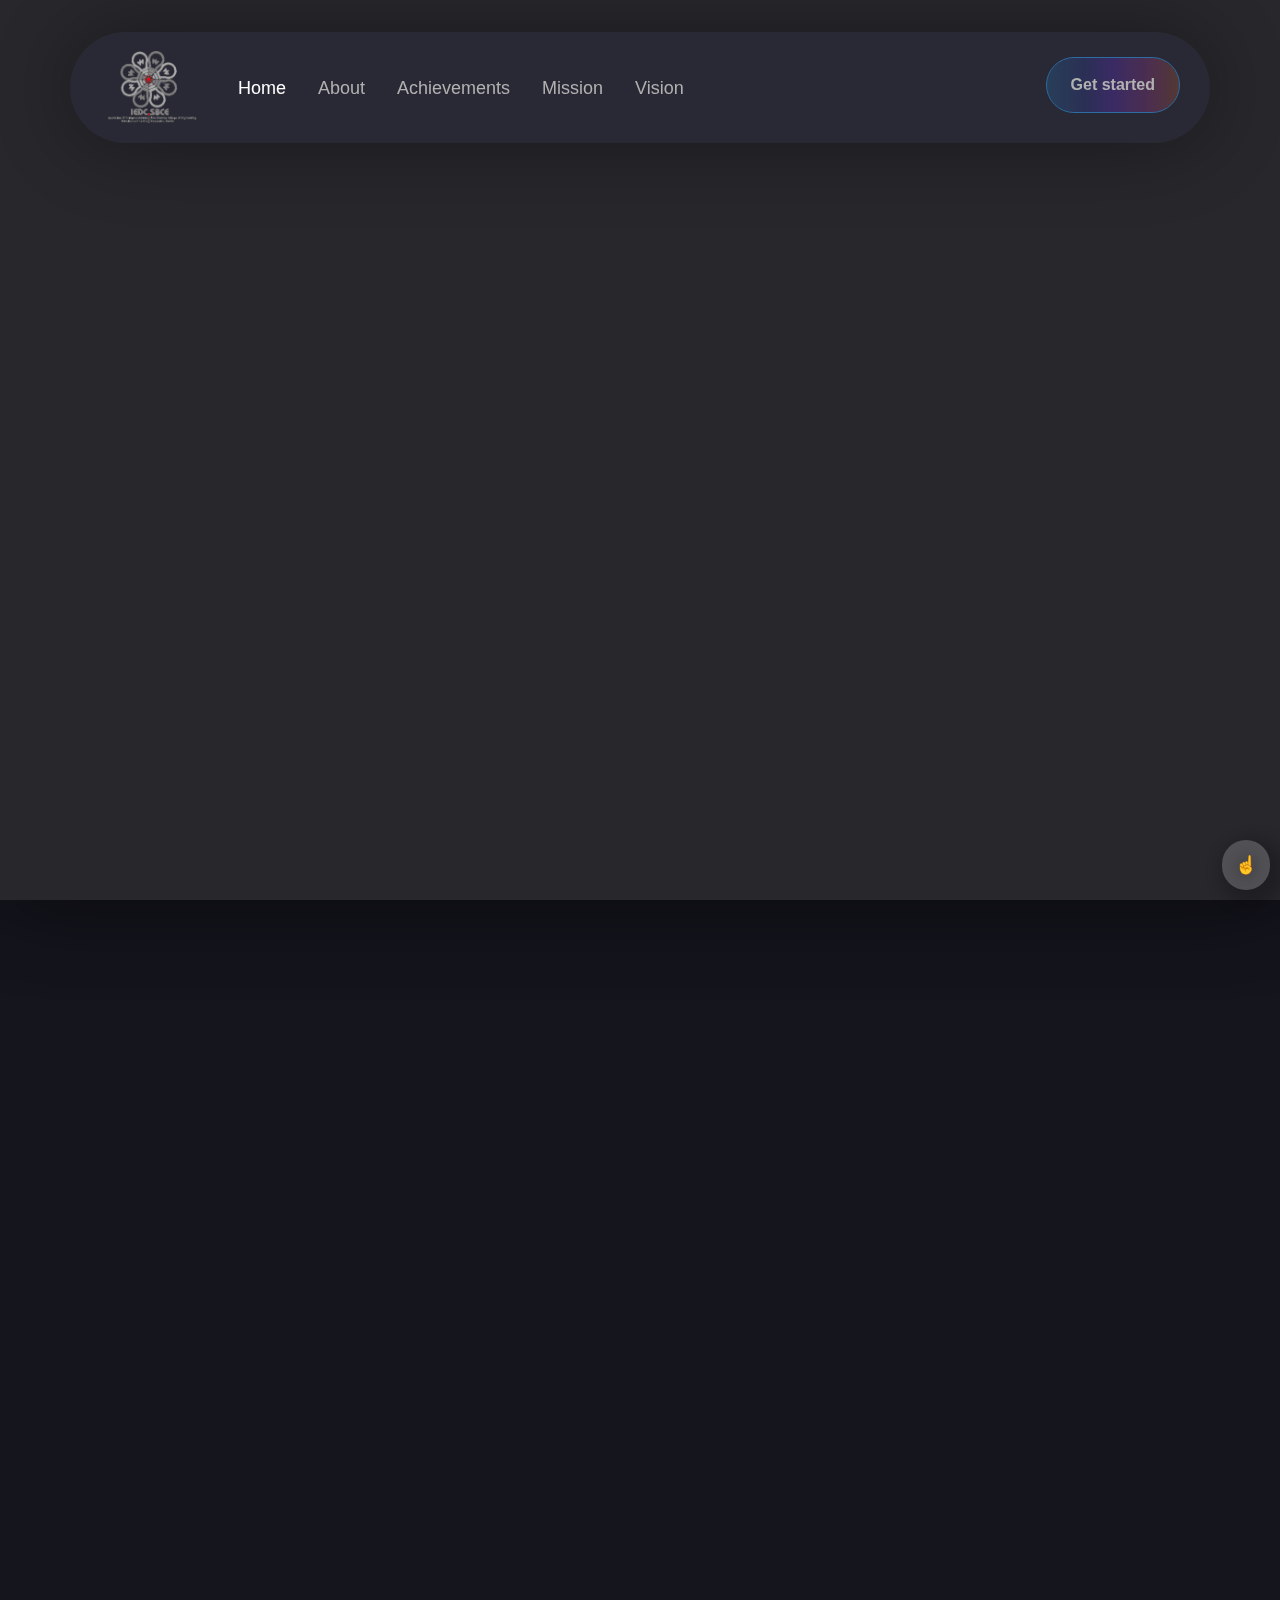
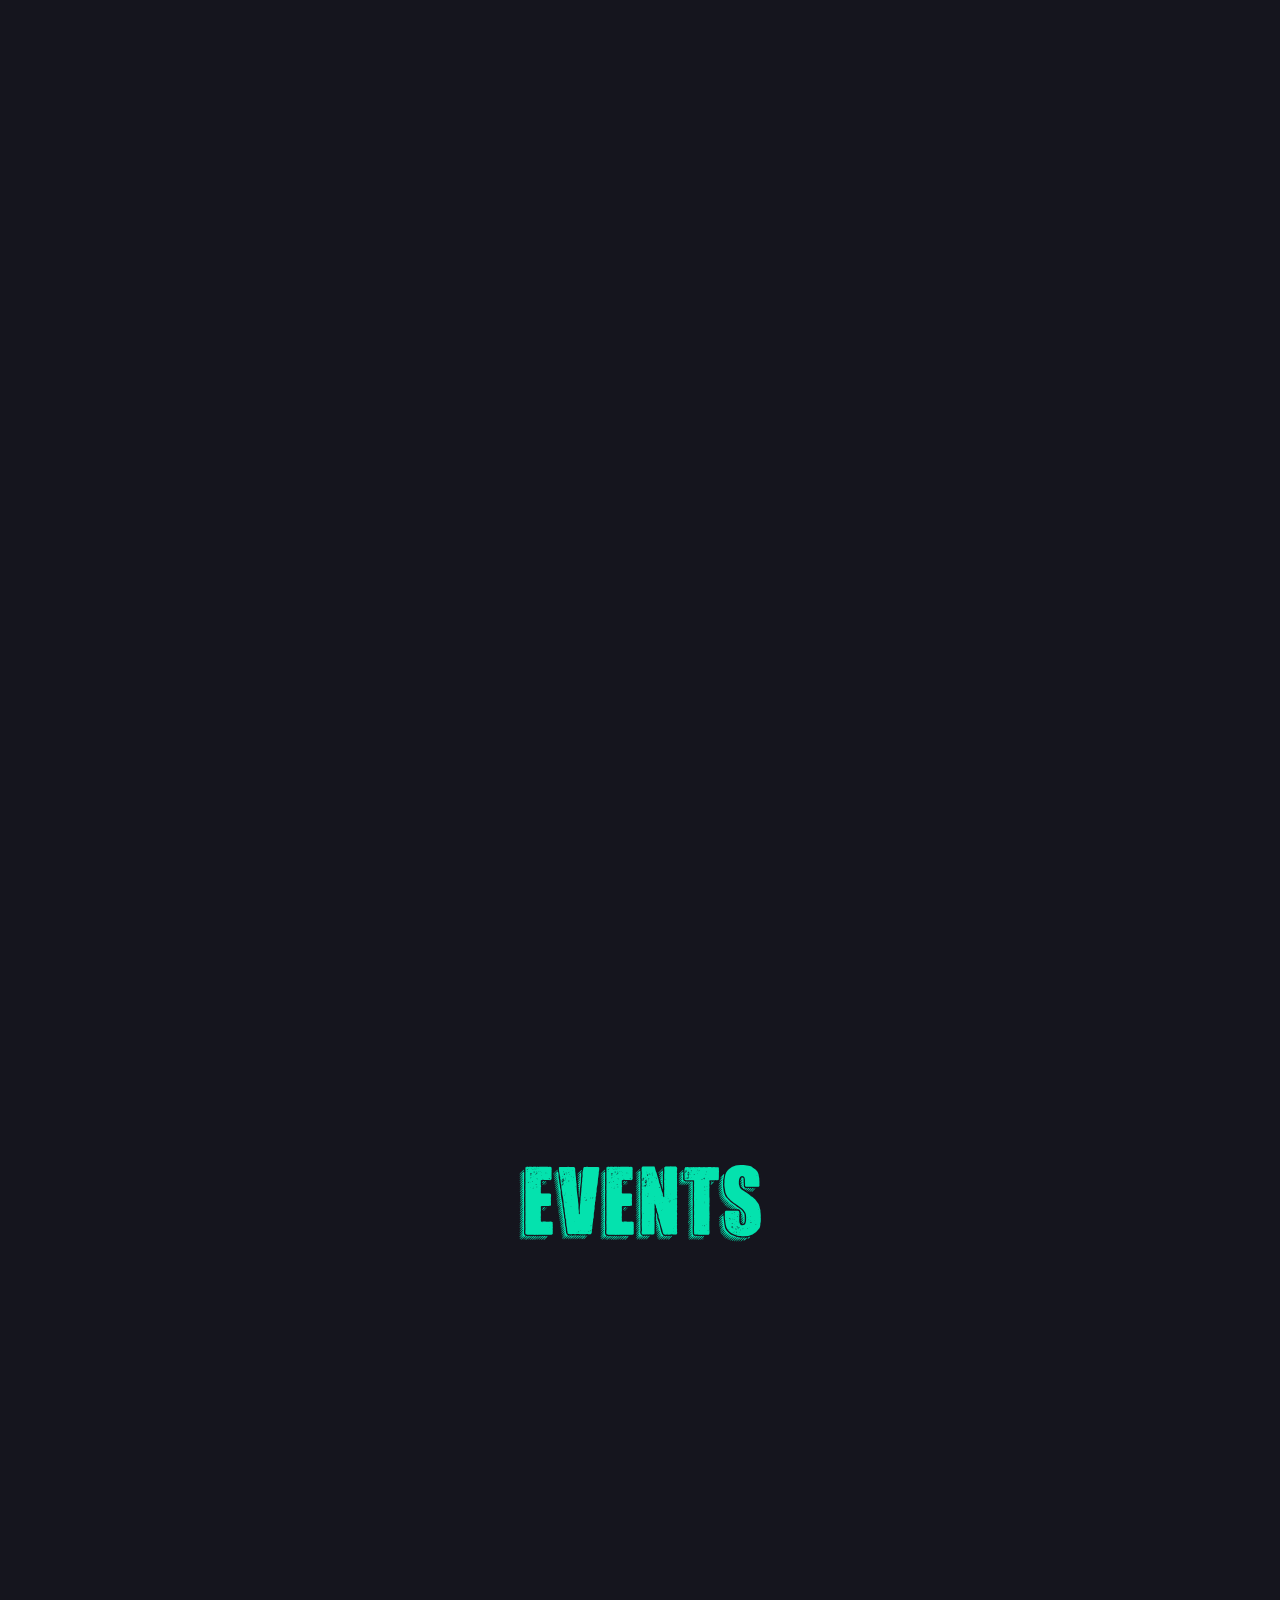
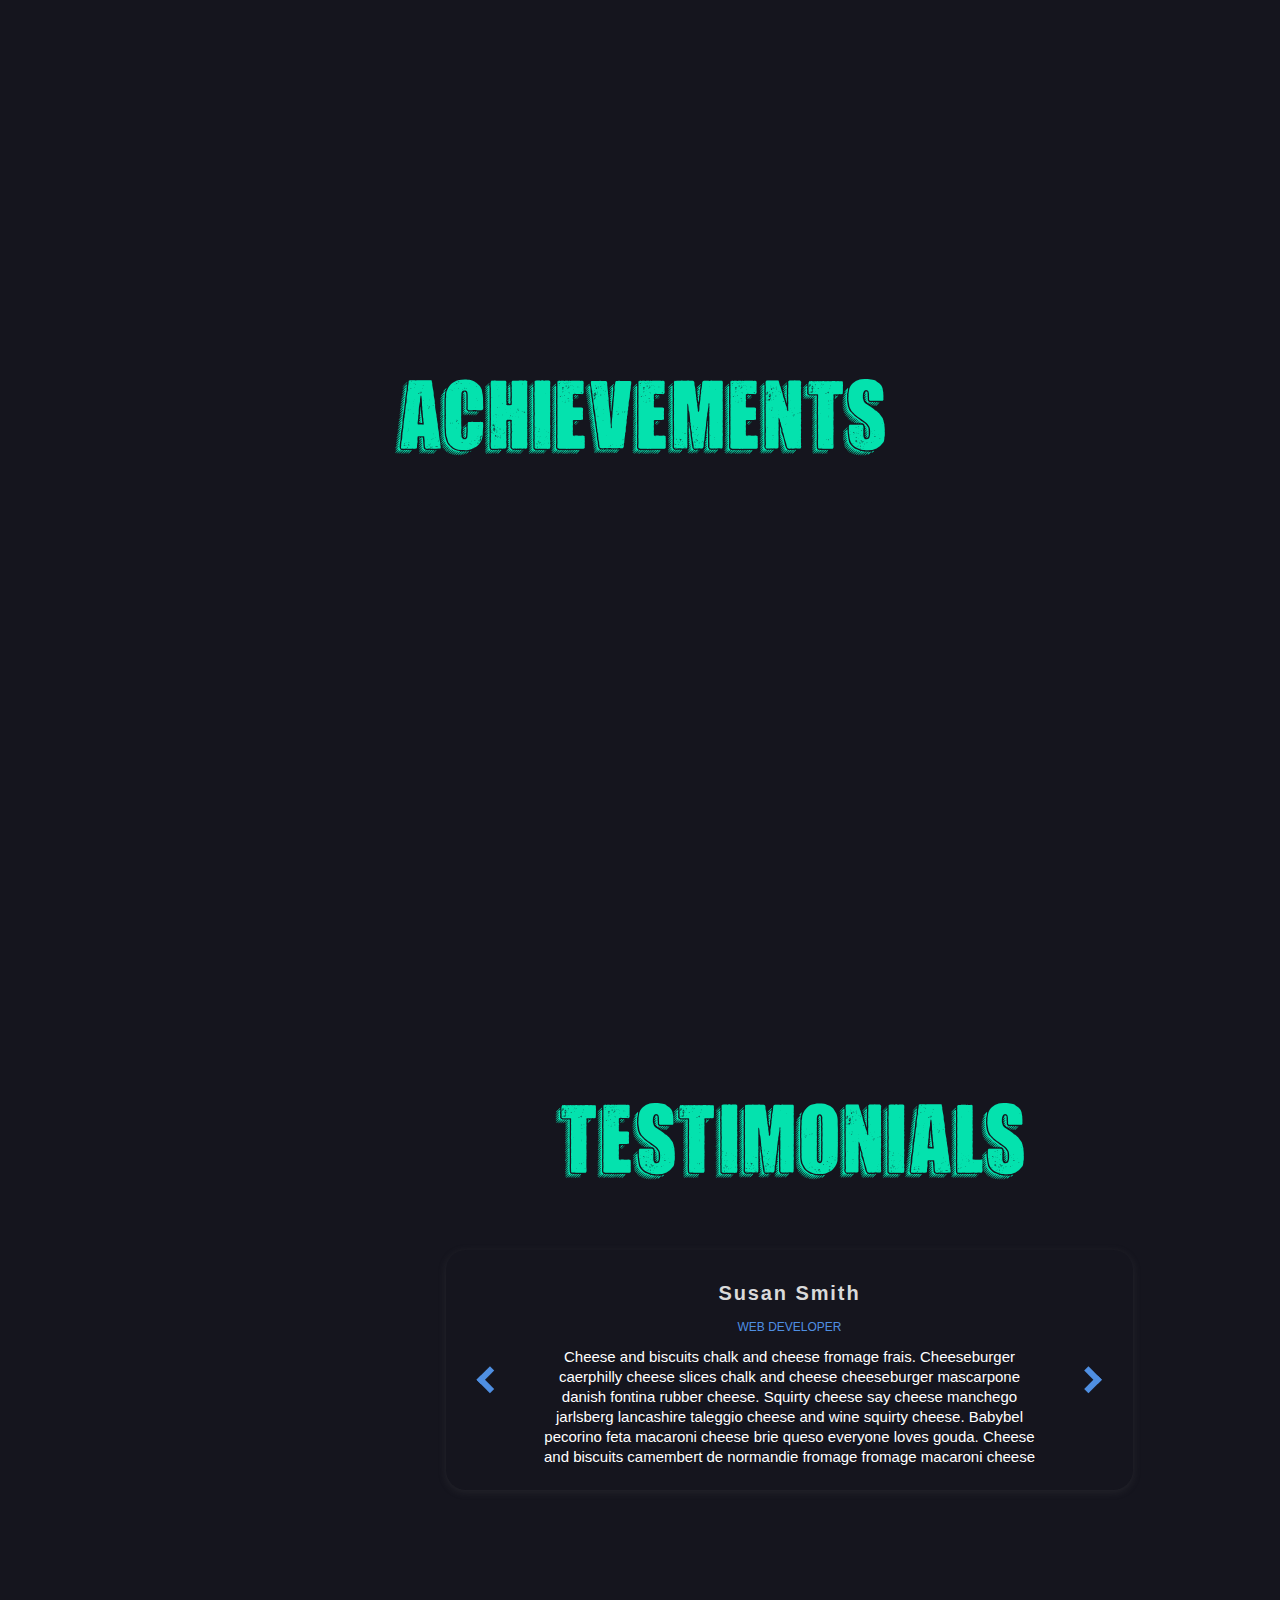
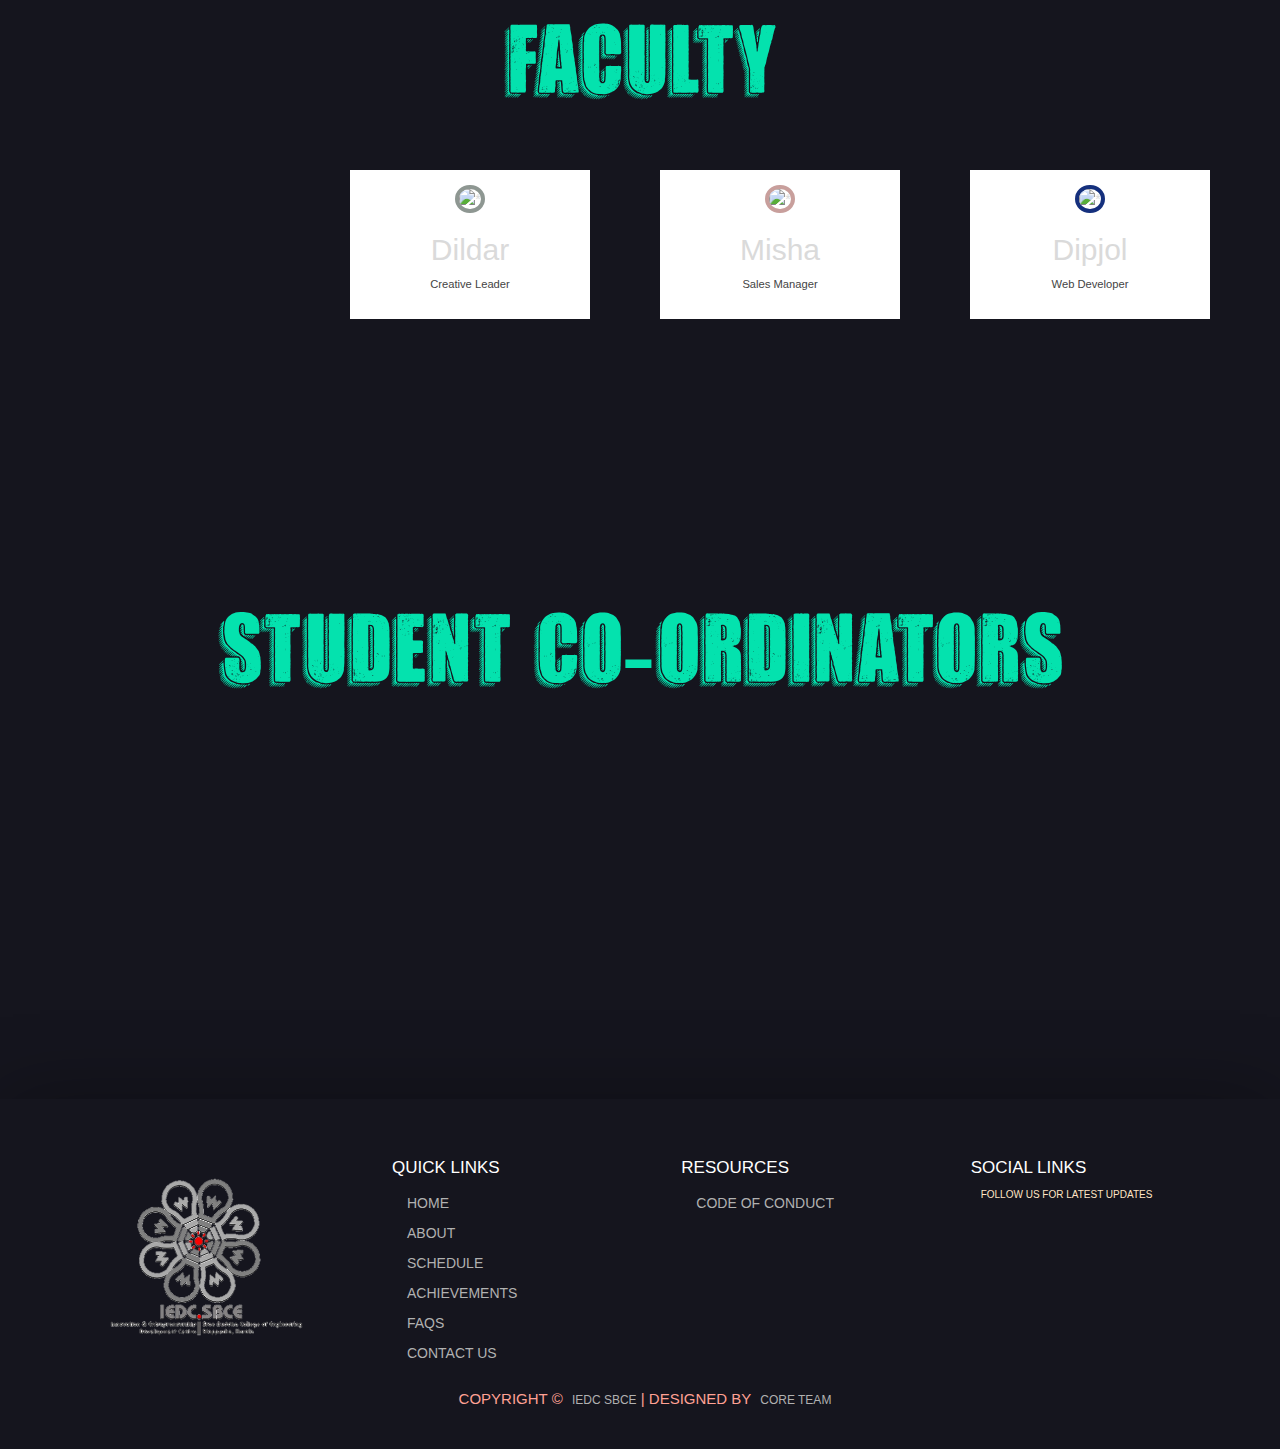
==== commit a5e34169: "Add files via upload" ====
--- a/index.html
+++ b/index.html
@@ -87,20 +87,20 @@
                                     <a href="../blog" class="header-nav-link iedc-nav-link" data-aos="fade-up"
                                         data-aos-duration="1650">Achievements</a>
                                 </li>
-                                <li class="header-nav-list-item left">  
-                                     <a href="../mission" class="header-nav-link iedc-nav-link" data-aos="fade-up"
-                                     data-aos-duration="1700">Mission</a>                                 
+                                <li class="header-nav-list-item left">
+                                    <a href="../mission" class="header-nav-link iedc-nav-link" data-aos="fade-up"
+                                        data-aos-duration="1700">Mission</a>
                                 </li>
-                                <li class="header-nav-list-item left">  
+                                <li class="header-nav-list-item left">
                                     <a href="../vision" class="header-nav-link iedc-nav-link" data-aos="fade-up"
-                                    data-aos-duration="1750">Vision</a>                                 
-                               </li>
+                                        data-aos-duration="1750">Vision</a>
+                                </li>
 
                             </ul>
                         </nav>
 
                     </div>
-                    <div class="header-right-side">
+                    <div class="header-right-side-rt">
                         <a href="/pricing" class="btn-primary small header-btn-hidde-on-mb iedc-inline-block"
                             data-aos="fade-up" data-aos-duration="1700">
                             <div class="position-absolute full btn-primary-bg"></div>
@@ -143,14 +143,14 @@
                                 <a href="../blog" class="header-nav-link iedc-nav-link" data-aos="fade-up"
                                     data-aos-duration="1650">Achievements</a>
                             </li>
-                            <li class="header-nav-list-item left">  
-                                 <a href="../mission" class="header-nav-link iedc-nav-link" data-aos="fade-up"
-                                 data-aosduration="1700">Mission</a>                                 
+                            <li class="header-nav-list-item left">
+                                <a href="../mission" class="header-nav-link iedc-nav-link" data-aos="fade-up"
+                                    data-aosduration="1700">Mission</a>
                             </li>
-                            <li class="header-nav-list-item left">  
+                            <li class="header-nav-list-item left">
                                 <a href="../vision" class="header-nav-link iedc-nav-link" data-aos="fade-up"
-                                data-aosduration="1750">Vision</a>                                 
-                           </li>
+                                    data-aosduration="1750">Vision</a>
+                            </li>
 
                             <li class="header-nav-list-item show-in-tablet header-nav-btn-tablet">
                                 <a href="/pricing" class="btn-primary width-100 iedc-inline-block">
@@ -173,12 +173,55 @@
             <div class="color-overlay"></div>
             <video autoplay loop muted>
                 <source src="images/Sequence 01_1.mp4" type="video/mp4">
+
             </video>
         </div>
 
     </div>
-
-
+    <!-- innovation/technology/entreuprenurship -->
+    <section id="about-us" class="about-us welcome abc">
+        <div class="img-top">
+            <div class="container" style="display: flex;" data-aos="fade-up" data-aos-duration="1500">
+                <div class="card-inn">
+                    <div class="circle"></div>
+                    <div class="circle"></div>
+                    <div class="card-inner">
+                        <h5>Innovation</h5>
+                        <p>
+                            Lorem ipsum, dolor sit amet consectetur adipisicing elit. Reiciendis optio in earum,
+                            blanditiis, repudiandae perspiciatis iste, nihil magni sed repellendus ex quos commodi illo
+                            sequi eos. Modi beatae tempora maiores.
+                        </p>
+                    </div>
+                </div>
+                <div class="card-inn">
+                    <div class="circle"></div>
+                    <div class="circle"></div>
+                    <div class="card-inner">
+                        <h5>Entrepreneurship</h5>
+                        <p>
+                            Lorem ipsum, dolor sit amet consectetur adipisicing elit. Reiciendis optio in earum,
+                            blanditiis, repudiandae perspiciatis iste, nihil magni sed repellendus ex quos commodi illo
+                            sequi eos. Modi beatae tempora maiores.
+                        </p>
+                    </div>
+                </div>
+                <div class="card-inn">
+                    <div class="circle"></div>
+                    <div class="circle"></div>
+                    <div class="card-inner">
+                        <h5>Technology</h5>
+                        <p>
+                            Lorem ipsum, dolor sit amet consectetur adipisicing elit. Reiciendis optio in earum,
+                            blanditiis, repudiandae perspiciatis iste, nihil magni sed repellendus ex quos commodi illo
+                            sequi eos. Modi beatae tempora maiores.
+                        </p>
+                    </div>
+                </div>
+            </div>
+        </div>
+    </section>
+    <!-- mission -->
     <section id="about-us" class="about-us welcome abc">
         <div class="img-top">
             <div class="container" data-aos="fade-up" data-aos-duration="1500">
@@ -200,14 +243,8 @@
                 </div>
             </div>
         </div>
-        <div class="video-container">
-            <div class="color-overlay"></div>
-            <video autoplay loop muted>
-                <source src="images/Pexels_Videos_1722882_1.mp4" type="video/mp4">
-            </video>
-        </div>
     </section>
-
+    <!-- vision -->
 
     <section id="about-us" class="about-us welcome abc">
         <div class="img-top">
@@ -219,7 +256,7 @@
                         <div class="content">
                             <img src="images/123.jpg">
                         </div>
-                        
+
                     </div>
                     <div class="yus">
                         <div class="title">Mission</div>
@@ -232,18 +269,13 @@
                 </div>
             </div>
         </div>
-        <div class="video-container">
-            <div class="color-overlay"></div>
-            <video autoplay loop muted>
-                <source src="images/Pexels_Videos_2611250.mp4" type="video/mp4">
-            </video>
-        </div>
     </section>
+    <!-- events -->
     <section id="event" class="pb-5">
         <div class="container">
             <h5 class="section-title h1">EVENTS</h5>
             <div class="row">
-                <div class="col-xs-12 col-sm-6 col-md-4"  data-aos="fade-up" data-aos-duration="1550">
+                <div class="col-xs-12 col-sm-6 col-md-4" data-aos="fade-up" data-aos-duration="1550">
                     <div class="image-flip" ontouchstart="this.classList.toggle('hover');">
                         <div class="mainflip">
                             <div class="frontside">
@@ -251,7 +283,9 @@
                                     <div class="card-body text-center">
                                         <p><img class=" img-fluid" src="images/img2.jpg" alt="card image"></p>
                                         <h4 class="card-title">Financial Investment Planning for Innovators</h4>
-                                        <p class="card-text">IEDC of SBCE in association with ED Club and IIC organized an online session on “Financial Investment Planning for Innovators” on 29th July 2022 from 7.00 pm - 8.00 pm through google meet.</p>
+                                        <p class="card-text">IEDC of SBCE in association with ED Club and IIC organized
+                                            an online session on “Financial Investment Planning for Innovators” on 29th
+                                            July 2022 from 7.00 pm - 8.00 pm through google meet.</p>
                                         <a href="#" class="btn btn-primary btn-sm"><i class="fa fa-plus"></i></a>
                                     </div>
                                 </div>
@@ -260,8 +294,12 @@
                                 <div class="card">
                                     <div class="card-body text-center mt-4">
                                         <h4 class="card-title">Financial Investment Planning for Innovators</h4>
-                                        <p class="card-text"> Ms. Nisary Mahesh, Founder, and CEO of ‘ Her Money Talks ‘ was the expert speaker. She explained financial goal setting, types of financial assets, various investment instruments, etc. She also stressed the importance of investing early and wisely to the participants. About 60 participants were there including faculties and students.</p>
-                                       
+                                        <p class="card-text"> Ms. Nisary Mahesh, Founder, and CEO of ‘ Her Money Talks ‘
+                                            was the expert speaker. She explained financial goal setting, types of
+                                            financial assets, various investment instruments, etc. She also stressed the
+                                            importance of investing early and wisely to the participants. About 60
+                                            participants were there including faculties and students.</p>
+
                                     </div>
                                 </div>
                             </div>
@@ -277,7 +315,10 @@
                                     <div class="card-body text-center">
                                         <p><img class=" img-fluid" src="images/img4.jpg" alt="card image"></p>
                                         <h4 class="card-title">Managing IEDC and Developing Entrepreneurial Skills</h4>
-                                        <p class="card-text">IEDC in association with the ED Club and IIC organized a one-day orientation workshop on ‘Managing IEDC and Developing Entrepreneurial Skills’ on 1st July 2022 from 09:30 am - 4.00 pm at the seminar hall, Civil Department block. </p>
+                                        <p class="card-text">IEDC in association with the ED Club and IIC organized a
+                                            one-day orientation workshop on ‘Managing IEDC and Developing
+                                            Entrepreneurial Skills’ on 1st July 2022 from 09:30 am - 4.00 pm at the
+                                            seminar hall, Civil Department block. </p>
                                         <a href="#" class="btn btn-primary btn-sm"><i class="fa fa-plus"></i></a>
                                     </div>
                                 </div>
@@ -286,8 +327,12 @@
                                 <div class="card">
                                     <div class="card-body text-center mt-4">
                                         <h4 class="card-title">Managing IEDC and Developing Entrepreneurial Skills</h4>
-                                        <p class="card-text"> The resource person for the workshop was Mr. Pradeep Raj, Head of Innovation Centre, Mohandas College of Engineering, Trivandrum. The workshop was intended for around 40 IEDC members of SBCE, primarily for the IEDC core team members to give awareness on managing IEDC and developing entrepreneurial skills.</p>
-                                       
+                                        <p class="card-text"> The resource person for the workshop was Mr. Pradeep Raj,
+                                            Head of Innovation Centre, Mohandas College of Engineering, Trivandrum. The
+                                            workshop was intended for around 40 IEDC members of SBCE, primarily for the
+                                            IEDC core team members to give awareness on managing IEDC and developing
+                                            entrepreneurial skills.</p>
+
                                     </div>
                                 </div>
                             </div>
@@ -301,27 +346,38 @@
                                 <div class="card">
                                     <div class="card-body card-pad text-center ">
                                         <p><img class=" img-fluid" src="images/img3.jpg" alt="card image"></p>
-                                        <h4 class="card-title">One day IEDC workshop on ideation to start-up and funding opportunities IEDC</h4>
-                                        <p class="card-text"> in association with the ED Club and IIC at Sree Buddha College of Engineering., Pattoor organized a one-day workshop on Ideation to start-up & funding opportunities on 6th May 2022</p>
-                                        <a href="#" class="btn btn-primary btn-sm third-btn"><i class="fa fa-plus"></i></a>
+                                        <h4 class="card-title">One day IEDC workshop on ideation to start-up and funding
+                                            opportunities IEDC</h4>
+                                        <p class="card-text"> in association with the ED Club and IIC at Sree Buddha
+                                            College of Engineering., Pattoor organized a one-day workshop on Ideation to
+                                            start-up & funding opportunities on 6th May 2022</p>
+                                        <a href="#" class="btn btn-primary btn-sm third-btn"><i
+                                                class="fa fa-plus"></i></a>
                                     </div>
                                 </div>
                             </div>
                             <div class="backside">
                                 <div class="card">
                                     <div class="card-body text-center mt-4">
-                                        <h4 class="card-title">ONE DAY IEDC WORKSHOP ON IDEATION TO STARTUP & FUNDING OPPORTUNITIES IEDC</h4>
-                                        <p class="card-text">The resource person for the workshop was Mr. Ajay Basil Varghese, Nodal Officer of IEDC and TBI Adi Sankara Institute of Engineering & Technology, Kalady. Mr. Ajay is an academician and an entrepreneur. The workshop was conducted for 120 IEDC members of SBCE to give awareness about ideation, Innovation & entrepreneurship. Mr. Ajay started with the story of his journey from academician to entrepreneur.</p>
-                                       
+                                        <h4 class="card-title">ONE DAY IEDC WORKSHOP ON IDEATION TO STARTUP & FUNDING
+                                            OPPORTUNITIES IEDC</h4>
+                                        <p class="card-text">The resource person for the workshop was Mr. Ajay Basil
+                                            Varghese, Nodal Officer of IEDC and TBI Adi Sankara Institute of Engineering
+                                            & Technology, Kalady. Mr. Ajay is an academician and an entrepreneur. The
+                                            workshop was conducted for 120 IEDC members of SBCE to give awareness about
+                                            ideation, Innovation & entrepreneurship. Mr. Ajay started with the story of
+                                            his journey from academician to entrepreneur.</p>
+
                                     </div>
                                 </div>
                             </div>
                         </div>
                     </div>
-                </div>    
+                </div>
             </div>
         </div>
     </section>
+    <!-- achievemnets -->
     <section id="event" class="pb-5">
         <div class="container">
             <h5 class="section-title h1">ACHIEVEMENTS</h5>
@@ -334,7 +390,8 @@
                                     <div class="card-body text-center">
                                         <p><img class=" img-fluid" src="images/img1.jpg" alt="card image"></p>
                                         <h4 class="card-title"></h4>
-                                        <p class="card-text">Our IEDC team of 10 students with Nodal officers attended IEDC Summit at SJCET Palai on March 5th, 2022.</p>
+                                        <p class="card-text">Our IEDC team of 10 students with Nodal officers attended
+                                            IEDC Summit at SJCET Palai on March 5th, 2022.</p>
                                         <a href="#" class="btn btn-primary btn-sm "><i class="fa fa-plus"></i></a>
                                     </div>
                                 </div>
@@ -343,8 +400,12 @@
                                 <div class="card">
                                     <div class="card-body text-center mt-4">
                                         <h4 class="card-title"></h4>
-                                        <p class="card-text">  SBCE IEDC has become the Runners up in the top colleges in the Alappuzha district in Innovation Premier League (IPL) Awards 2021. Athul U. of third-semester Electronics & Communication Engineering has become the Topper in Alappuzha in district-level IPL awards. Congratulations to Team SBCE IEDC!!!</p>
-                                       
+                                        <p class="card-text"> SBCE IEDC has become the Runners up in the top colleges in
+                                            the Alappuzha district in Innovation Premier League (IPL) Awards 2021. Athul
+                                            U. of third-semester Electronics & Communication Engineering has become the
+                                            Topper in Alappuzha in district-level IPL awards. Congratulations to
+                                            Team SBCE IEDC!!!</p>
+
                                     </div>
                                 </div>
                             </div>
@@ -354,22 +415,154 @@
             </div>
         </div>
     </section>
-
-    <div class="container blur" data-aos="fade-up" data-aos-duration="1500" style="height: 2000px;">
-        <div class="row">
-            <div class="col-md-12">
-                <h1>IEDC SBCE</h1>
-            </div>
-            <div class="col-md-12">
-                <p>IEDC SBCE</p>
-            </div>
-        </div>
-        <div class="row">
-            <div class="col-md-12">
-                <p>IEDC SBCE</p>
-            </div>
-        </div>
+    <!-- testimonials -->
+    <section class="testimonials">
+        <h5 class="section-title h1">TESTIMONIALS</h5>
+        <div class="wrapper-for-arrows">
+            <div style="opacity: 0;" class="chicken"></div>
+            <div id="reviewWrap" class="review-wrap">
+                <div id="imgDiv" class="">
+                </div>
+                <div id="personName"></div>
+                <div id="profession"></div>
+                <div id="description">
+                </div>
+            </div>
+            <div class="left-arrow-wrap arrow-wrap">
+                <div class="arrow" id="leftArrow"></div>
+            </div>
+            <div class="right-arrow-wrap arrow-wrap">
+                <div class="arrow" id="rightArrow"></div>
+            </div>
+        </div>
+    </section>
+<!-- fac team  -->
+<section class="fac-team">
+    <h5 class="section-title h1">FACULTY</h5>
+    <div class="fac">
+    <div class="card-team" style="--bc: #8E9792;--btn: #8E9792;">
+      <img src="https://i.ibb.co/dK3Z1LC/1-XMKyvw-IXm-I7.jpg" alt="*">
+      <h2>Dildar</h2>
+      <p class="role">Creative Leader</p>
     </div>
+    <div class="card-team" style="--bc: #C89F9C;--btn: #C89F9C;">
+      <img src="https://i.ibb.co/zb85xJn/2144735x-Tx-FT0v-G.jpg" alt="*">
+      <h2>Misha</h2>
+      <p class="role">Sales Manager</p>
+    </div>
+    <div class="card-team" style="--bc: #15307D;--btn: #15307D;">
+      <img src="https://i.ibb.co/cb9FPPw/2144934-Gz-Znk-I7-L.jpg" alt="*">
+      <h2>Dipjol</h2>
+      <p class="role">Web Developer</p>
+    </div>
+  </div>
+</section>
+
+<!-- students -->
+<section class="profiles">
+    <h5 class="section-title h1">STUDENT CO-ORDINATORS</h5>
+<div class="img-row">
+    <a href="#"><img src="https://images.pexels.com/photos/220453/pexels-photo-220453.jpeg?auto=compress&cs=tinysrgb&dpr=2&w=500" alt="">
+  
+      <div>
+        <h3>Devansh Jaiteley</h3>
+        <span>Software Developer</span>
+      </div>
+    </a>
+  
+    <a href="#"><img src="https://images.pexels.com/photos/1681010/pexels-photo-1681010.jpeg?auto=compress&cs=tinysrgb&dpr=2&w=500" alt="">
+  
+      <div>
+        <h3>Ramesh Bhatnagar</h3>
+        <span>QA</span>
+      </div>
+    </a>
+  
+    <a href="#"><img src="https://images.pexels.com/photos/774909/pexels-photo-774909.jpeg?auto=compress&cs=tinysrgb&dpr=2&w=500" alt="">
+  
+      <div>
+        <h3>Sai Jhadav</h3>
+        <span>HR</span>
+      </div>
+    </a>
+  
+    <a href="#"><img src="https://images.pexels.com/photos/8638757/pexels-photo-8638757.jpeg?auto=compress&cs=tinysrgb&dpr=2&w=500" alt="">
+  
+      <div>
+        <h3>Shaurya Rao</h3>
+        <span>VP</span>
+      </div>
+    </a>
+  
+    <a href="#"><img src="https://images.pexels.com/photos/6256327/pexels-photo-6256327.jpeg?auto=compress&cs=tinysrgb&dpr=2&w=500" alt="">
+      <div>
+        <h3>Aradhya Trivedi</h3>
+        <span>Manager</span>
+      </div>
+    </a>
+  
+    <a href="#"><img src="https://images.pexels.com/photos/1181686/pexels-photo-1181686.jpeg?auto=compress&cs=tinysrgb&dpr=2&w=500" alt="">
+      <div>
+        <h3>Kirti Patil</h3>
+        <span>DevOps</span>
+      </div>
+    </a>
+    
+</div>
+<div class="img-row">
+    <a href="#"><img src="https://images.pexels.com/photos/220453/pexels-photo-220453.jpeg?auto=compress&cs=tinysrgb&dpr=2&w=500" alt="">
+  
+      <div>
+        <h3>Devansh Jaiteley</h3>
+        <span>Software Developer</span>
+      </div>
+    </a>
+  
+    <a href="#"><img src="https://images.pexels.com/photos/1681010/pexels-photo-1681010.jpeg?auto=compress&cs=tinysrgb&dpr=2&w=500" alt="">
+  
+      <div>
+        <h3>Ramesh Bhatnagar</h3>
+        <span>QA</span>
+      </div>
+    </a>
+  
+    <a href="#"><img src="https://images.pexels.com/photos/774909/pexels-photo-774909.jpeg?auto=compress&cs=tinysrgb&dpr=2&w=500" alt="">
+  
+      <div>
+        <h3>Sai Jhadav</h3>
+        <span>HR</span>
+      </div>
+    </a>
+  
+    <a href="#"><img src="https://images.pexels.com/photos/8638757/pexels-photo-8638757.jpeg?auto=compress&cs=tinysrgb&dpr=2&w=500" alt="">
+  
+      <div>
+        <h3>Shaurya Rao</h3>
+        <span>VP</span>
+      </div>
+    </a>
+  
+    <a href="#"><img src="https://images.pexels.com/photos/6256327/pexels-photo-6256327.jpeg?auto=compress&cs=tinysrgb&dpr=2&w=500" alt="">
+      <div>
+        <h3>Aradhya Trivedi</h3>
+        <span>Manager</span>
+      </div>
+    </a>
+  
+    <a href="#"><img src="https://images.pexels.com/photos/1181686/pexels-photo-1181686.jpeg?auto=compress&cs=tinysrgb&dpr=2&w=500" alt="">
+      <div>
+        <h3>Kirti Patil</h3>
+        <span>DevOps</span>
+      </div>
+    </a>
+    
+</div>
+  </section>
+
+
+    <script src="https://cdnjs.cloudflare.com/ajax/libs/gsap/3.9.1/gsap.min.js"></script>
+    <script src="main.js"></script>
+
     <button id="scrollToTopBtn">☝️</button>
     <footer>
         <div class="f-content">
@@ -410,6 +603,7 @@
                     href="https://www.instagram.com/hackbells/" target="_blank">CORE TEAM</a></p>
         </div>
     </footer>
+
     <script>
         AOS.init();
 
@@ -463,9 +657,161 @@
             var responsive_class_name = 'responsive'
             navbar.classList.toggle(responsive_class_name)
         }
+        const reviewWrap = document.getElementById("reviewWrap");
+        const leftArrow = document.getElementById("leftArrow");
+        const rightArrow = document.getElementById("rightArrow");
+        const imgDiv = document.getElementById("imgDiv");
+        const personName = document.getElementById("personName");
+        const profession = document.getElementById("profession");
+        const description = document.getElementById("description");
+
+
+        let people = [
+            {
+                photo:
+                    'url("https://cdn.pixabay.com/photo/2018/03/06/22/57/portrait-3204843_960_720.jpg")',
+                name: "Susan Smith",
+                profession: "WEB DEVELOPER",
+                description:
+                    "Cheese and biscuits chalk and cheese fromage frais. Cheeseburger caerphilly cheese slices chalk and cheese cheeseburger mascarpone danish fontina rubber cheese. Squirty cheese say cheese manchego jarlsberg lancashire taleggio cheese and wine squirty cheese. Babybel pecorino feta macaroni cheese brie queso everyone loves gouda. Cheese and biscuits camembert de normandie fromage fromage macaroni cheese"
+            },
+
+            {
+                photo:
+                    "url('https://cdn.pixabay.com/photo/2019/02/11/20/20/woman-3990680_960_720.jpg')",
+                name: "Anna Grey",
+                profession: "UFC FIGHTER",
+                description:
+                    "I'm baby migas cornhole hell of etsy tofu, pickled af cardigan pabst. Man braid deep v pour-over, blue bottle art party thundercats vape. Yr waistcoat whatever yuccie, farm-to-table next level PBR&B. Banh mi pinterest palo santo, aesthetic chambray leggings activated charcoal cred hammock kitsch humblebrag typewriter neutra knausgaard. Pabst succulents lo-fi microdosing portland gastropub Banh mi pinterest palo santo"
+            },
+
+            {
+                photo:
+                    "url('https://cdn.pixabay.com/photo/2016/11/21/12/42/beard-1845166_960_720.jpg')",
+                name: "Branson Cook",
+                profession: "ACTOR",
+                description:
+                    "Radio telescope something incredible is waiting to be known billions upon billions Jean-François Champollion hearts of the stars tingling of the spine. Encyclopaedia galactica not a sunrise but a galaxyrise concept of the number one encyclopaedia galactica from which we spring bits of moving fluff. Vastness is bearable only through love paroxysm of global death concept"
+            },
+
+            {
+                photo:
+                    "url('https://cdn.pixabay.com/photo/2014/10/30/17/32/boy-509488_960_720.jpg')",
+                name: "Julius Grohn",
+                profession: "PROFESSIONAL CHILD",
+                description:
+                    "Biscuit chocolate pastry topping lollipop pie. Sugar plum brownie halvah dessert tiramisu tiramisu gummi bears icing cookie. Gummies gummi bears pie apple pie sugar plum jujubes. Oat cake croissant bear claw tootsie roll caramels. Powder ice cream caramels candy tiramisu shortbread macaroon chocolate bar. Sugar plum jelly-o chocolate dragée tart chocolate marzipan cupcake gingerbread."
+            }
+        ];
+
+        imgDiv.style.backgroundImage = people[0].photo;
+        personName.innerText = people[0].name;
+        profession.innerText = people[0].profession;
+        description.innerText = people[0].description;
+        let currentPerson = 0;
+
+        //Select the side where you want to slide
+        function slide(whichSide, personNumber) {
+            let reviewWrapWidth = reviewWrap.offsetWidth + "px";
+            let descriptionHeight = description.offsetHeight + "px";
+            //(+ or -)
+            let side1symbol = whichSide === "left" ? "" : "-";
+            let side2symbol = whichSide === "left" ? "-" : "";
+
+            let tl = gsap.timeline();
+
+            tl.to(reviewWrap, {
+                duration: 0.4,
+                opacity: 0,
+                translateX: `${side1symbol + reviewWrapWidth}`
+            });
+
+            tl.to(reviewWrap, {
+                duration: 0,
+                translateX: `${side2symbol + reviewWrapWidth}`
+            });
+
+            setTimeout(() => {
+                imgDiv.style.backgroundImage = people[personNumber].photo;
+            }, 400);
+            setTimeout(() => {
+                description.style.height = descriptionHeight;
+            }, 400);
+            setTimeout(() => {
+                personName.innerText = people[personNumber].name;
+            }, 400);
+            setTimeout(() => {
+                profession.innerText = people[personNumber].profession;
+            }, 400);
+            setTimeout(() => {
+                description.innerText = people[personNumber].description;
+            }, 400);
+
+            tl.to(reviewWrap, {
+                duration: 0.4,
+                opacity: 1,
+                translateX: 0
+            });
+
+            if (isChickenVisible) {
+                tl.to(chicken, {
+                    duration: 0.4,
+                    opacity: 1
+                });
+            }
+        }
+
+        function setNextCardLeft() {
+            if (currentPerson === 3) {
+                currentPerson = 0;
+                slide("left", currentPerson);
+            } else {
+                currentPerson++;
+            }
+
+            slide("left", currentPerson);
+        }
+
+        function setNextCardRight() {
+            if (currentPerson === 0) {
+                currentPerson = 3;
+                slide("right", currentPerson);
+            } else {
+                currentPerson--;
+            }
+
+            slide("right", currentPerson);
+        }
+
+        leftArrow.addEventListener("click", setNextCardLeft);
+        rightArrow.addEventListener("click", setNextCardRight);
+
+        surpriseMeBtn.addEventListener("click", () => {
+            if (chicken.style.opacity === "0") {
+                chicken.style.opacity = "1";
+                imgDiv.classList.add("move-head");
+                surpriseMeBtn.innerText = "Remove the chicken";
+                surpriseMeBtn.classList.remove("surprise-me-btn");
+                surpriseMeBtn.classList.add("hide-chicken-btn");
+                isChickenVisible = true;
+            } else if (chicken.style.opacity === "1") {
+                chicken.style.opacity = "0";
+                imgDiv.classList.remove("move-head");
+                surpriseMeBtn.innerText = "Surprise me";
+                surpriseMeBtn.classList.add("surprise-me-btn");
+                surpriseMeBtn.classList.remove("hide-chicken-btn");
+                isChickenVisible = false;
+            }
+        });
+
+        window.addEventListener("resize", () => {
+            description.style.height = "100%";
+        });
+
     </script>
 
+
 </body>
 
 
-</html>
+</html>--- a/css/style.css
+++ b/css/style.css
@@ -1051,6 +1051,68 @@
     box-shadow: 0 2px 80px 0 rgba(0, 0, 0, 0.33);
 }
 
+.card-inn {
+    width: 300px;
+    margin-right: 150px;
+    height: 354px;
+    transition: all 0.2s;
+    position: relative;
+    cursor: pointer;
+  }
+  
+  .card-inner {
+    width: inherit;
+    height: inherit;
+    background: rgba(255,255,255,.05);
+    box-shadow: 0 0 10px rgba(0,0,0,0.25);
+    backdrop-filter: blur(10px);
+    border-radius: 8px;
+    padding: 20px;
+  }
+  .card-inner h5{
+    color: #0082f3;
+    font-size: 30px;
+  }
+  .card-inner p {
+    font-size: 20px;
+    text-align: justify;
+  }
+  .card:hover {
+    transform: scale(1.04) rotate(1deg);
+  }
+  
+  .circle {
+    width: 100px;
+    height: 100px;
+    background: radial-gradient(#3933e6, #5387ef);
+    border-radius: 50%;
+    position: absolute;
+    animation: move-up6 2s ease-in infinite alternate-reverse;
+  }
+  
+  .circle:nth-child(1) {
+    top: -25px;
+    left: -25px;
+  }
+  
+  .circle:nth-child(2) {
+    bottom: -25px;
+    right: -25px;
+    animation-name: move-down1;
+  }
+  
+  @keyframes move-up6 {
+    to {
+      transform: translateY(-10px);
+    }
+  }
+  
+  @keyframes move-down1 {
+    to {
+      transform: translateY(10px);
+    }
+  }
+
 .about-us {
     position: relative;
     height: auto;
@@ -1638,4 +1700,251 @@
     height: -webkit-fill-available;
     backdrop-filter: blur(10px);
     -webkit-backdrop-filter: blur(10px);
-}+}
+/* testimonials */
+.testimonials {
+    height: 100%;
+    width: 100%;
+    max-width: 131rem;
+    display: flex;
+    flex-direction: column;
+    justify-content: center;
+    align-items: center;
+    padding-bottom: 4rem;
+    padding-left: 299px;
+}
+
+.wrapper-for-arrows {
+	position: relative;
+	width: 70%;
+	border-radius: 2rem;
+	box-shadow: rgba(99, 99, 99, 0.2) 0px 2px 8px 0px;
+	overflow: hidden;
+	display: grid;
+	place-items: center;
+}
+
+.review-wrap {
+	display: flex;
+	flex-direction: column;
+	justify-content: center;
+	align-items: center;
+	padding-top: calc(2rem + 1vmin);
+	width: 100%;
+}
+
+#personName {
+	margin-bottom: calc(0.7rem + 0.5vmin);
+	font-size: 20px;
+	letter-spacing: calc(0.1rem + 0.1vmin);
+	font-weight: bold;
+}
+
+#profession {
+	font-size: 12px;
+	margin-bottom: calc(0.7rem + 0.5vmin);
+	color: rgb(79, 143, 226);
+}
+
+#description {
+	font-size: 15px;
+	width: 100%;
+	max-width: 50rem;
+	text-align: center;
+	margin-bottom: calc(1.4rem + 1vmin);
+	color: rgb(255, 255, 255);
+	line-height: 2rem;
+}
+
+.arrow-wrap {
+	position: absolute;
+	top: 50%;
+}
+
+.arrow {
+	width: calc(1.4rem + 0.6vmin);
+	height: calc(1.4rem + 0.6vmin);
+	border: solid rgb(79, 143, 226);
+	border-width: 0 calc(0.5rem + 0.2vmin) calc(0.5rem + 0.2vmin) 0;
+	cursor: pointer;
+	transition: transform 0.3s;
+}
+
+.arrow:hover {
+	transition: 0.3s;
+	transform: scale(1.15);
+}
+
+.left-arrow-wrap {
+	left: 5%;
+	transform: rotate(135deg);
+	-webkit-transform: rotate(135deg);
+}
+
+.right-arrow-wrap {
+	transform: rotate(-45deg);
+	-webkit-transform: rotate(-45deg);
+	right: 5%;
+}
+
+@media screen and (max-width: 900px) {
+	.content-wrapper {
+		width: 100%;
+	}
+}
+/* faculty */
+.fac-team {
+    text-align: center;
+  }
+  .fac {
+    display: flex;
+    padding-left: 350px;
+    gap: 70px;
+  }
+  .card-team {
+    width: 240px;
+    background: #fff;
+    padding: 15px;
+    border-radius: var(--br);
+    transition: 0.5s;
+  }
+  .card-team:hover {
+    box-shadow: 0px 3px 10px 5px #e9e9e9;
+  }
+  .card-team img {
+    max-width: 100%;
+    border-radius: 50%;
+    aspect-ratio: 1 / 1;
+    border: 4px solid var(--bc, #000);
+  }
+  .card-team .role {
+    font-size: 80%;
+    color: #444;
+    margin-bottom: 20px;
+  }
+  .card-team a {
+    background: var(--btn, #000);
+    color: #fff;
+    padding: 10px 15px;
+    width: 100%;
+    display: block;
+    border-radius: var(--br);
+    text-decoration: none;
+    margin-top: 15px;
+  }
+  
+  @media (max-width: 767px) {
+    .fac {
+      flex-wrap: wrap;
+      justify-content: center;
+      padding: 10px;
+    }
+  
+    .card-team {
+      flex: 0 0 calc(50% - 20px);
+      max-width: calc(50% - 20px);
+    }
+  }
+  
+  @media (max-width: 420px) {
+    .card-team {
+      flex: 0 0 calc(100% - 20px);
+      max-width: calc(100% - 20px);
+    }
+  }
+
+  /* studnts */
+  .img-row {
+    display: flex;
+    justify-content: center;
+    align-content: center;
+    gap: 10px;
+    padding-top: 50px;
+  }
+  
+  .profiles {
+    max-width: 100em;
+    margin: 0 auto;
+    padding: 200px;
+    justify-content: space-between;
+  }
+  .profiles a {
+    transition: 0.3s all ease-in;
+    position: relative;
+    z-index: 1;
+    filter: grayscale(100%);
+    opacity: 0.9;
+  }
+  
+  .profiles a:hover {
+    transform: scale(1.2);
+    z-index: 2;
+    filter: grayscale(0);
+    opacity: 1;
+  }
+  
+  .profiles .img-row a div {
+    position: absolute;
+    width: 100%;
+    height: 0;
+    bottom: 0;
+    background-color: rgba(0, 0, 0, 0.4);
+    padding: 8px;
+    font: 400 12px/1 arial;
+    opacity: 0;
+    transition: 0.3s all ease-in;
+    color: #fff;
+    overflow: hidden;
+    border-top: 1px solid rgba(0, 0, 0, 0);
+    border-bottom-left-radius: 0;
+    border-bottom-right-radius: 0;
+  }
+  
+  h3 {
+    font-size: 14px;
+    line-height: 1.3;
+  }
+  
+  span {
+    color: #ccc;
+  }
+  
+  .profiles a:hover div {
+    opacity: 1;
+    height: 150px;
+    bottom: 3px;
+    border-top: 1px solid rgba(0, 0, 0, 0.2);
+    border-bottom-left-radius: 4px;
+    border-bottom-right-radius: 4px;
+  }
+  
+  img {
+    height: 250px;
+    max-width: 100%;
+    transition: 0.3s all ease-in;
+  }
+  
+  a:first-child img {
+    border-top-left-radius: 4px;
+    border-bottom-left-radius: 4px;
+  }
+  a:last-child img {
+    border-top-right-radius: 4px;
+    border-bottom-right-radius: 4px;
+  }
+  
+  a:hover img {
+    border-radius: 4px;
+    box-shadow: 0 0 10px 10px rgba(0, 0, 0, 0.06);
+  }
+  
+  @media (max-width: 767px) {
+    .profiles {
+      justify-content: space-around;
+      flex-wrap: wrap;
+    }
+    .profiles a {
+      width: 50%;
+    }
+  }
+  